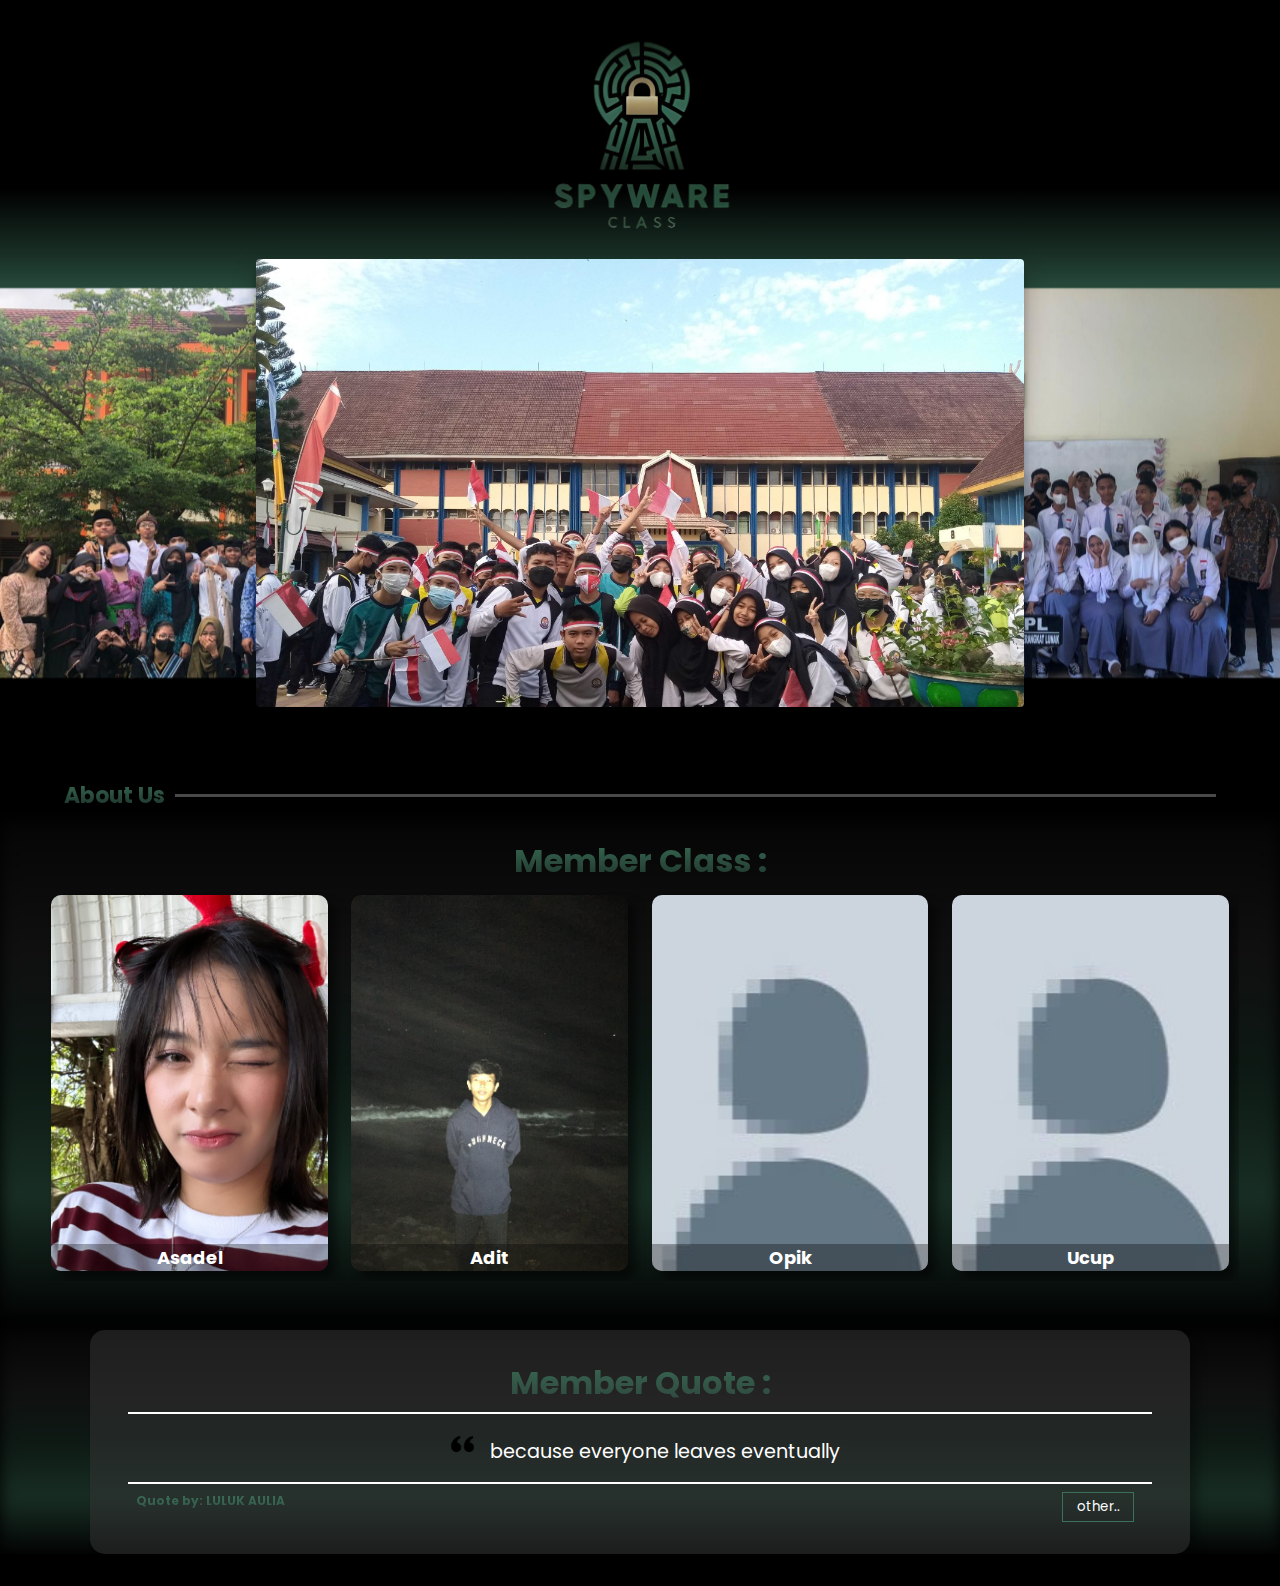
==== index.html @ 1b11d220 "Menambahkan Quotes" ====
<!DOCTYPE html>
<html lang="en">

<head>
    <meta charset="UTF-8">
    <meta name="viewport" content="width=device-width, initial-scale=1.0">
    <title>homepage</title>
    <link rel="preconnect" href="https://fonts.googleapis.com">
    <link rel="preconnect" href="https://fonts.gstatic.com" crossorigin>
    <link
        href="https://fonts.googleapis.com/css2?family=Josefin+Sans:wght@300;400;500;600&family=Poppins:ital,wght@0,300;0,400;0,500;0,600;1,300;1,400;1,500;1,600&display=swap"
        rel="stylesheet">
    <link rel="stylesheet" href="../style.css">
</head>

<body>
    <div class="container-fluid">
        <div class="content">
            <section class="hero">
            </section>
            <section class="slider">
                <div id="slider">
                    <input type="radio" name="slider" id="s1">
                    <input type="radio" name="slider" id="s2">
                    <input type="radio" name="slider" id="s3" checked>
                    <input type="radio" name="slider" id="s4">
                    <input type="radio" name="slider" id="s5">
                    <label for="s1" id="slide1"></label>
                    <label for="s2" id="slide2"></label>
                    <label for="s3" id="slide3"></label>
                    <label for="s4" id="slide4"></label>
                    <label for="s5" id="slide5"></label>
                </div>
            </section>
            <div class="garis">
                <h4>About Us</h4>
                <span></span>
            </div>
            <section class="scroll-card">
                <div class="blur"></div>
                <h1>Member Class :</h1>
                <div class="all-card">
                    <div class="card">
                        <img src="img/3x4/3x4-2.jpg" alt="">
                        <h3>Asadel</h3>
                    </div>
                </div>
            </section>
            <div class="invisible overlay"></div>
            <div class="invisible pop-up">
                <div class="pop-up-heading">
                    <div class="close">&times;</div>
                </div>
                <div class="pop-up-content">
                    <img id="pop-up-img" src="img/3x4/3x4-2.jpg" alt="">
                    <h2 id="pop-up-nama"></h2>
                    <h3 id="pop-up-tanggal"></h3>
                    <h3 id="pop-up-gender"></h3>
                    <h3 id="pop-up-agama"></h3>
                    <div class="instagram">
                        <img src="img/icon/instagram.svg" alt="">
                        <h2 id="pop-up-instagram"></h2>
                    </div>
                </div>
            </div>
            <section class="quote" id="quote-section">
                <div class="blur"></div>
                <div class="quote-container">
                    <h1>Member Quote :</h1>
                    <p id="quote-text"> <img src="/img/icon/quote.png" alt='""'></p>
                    <div class="quote-footer">
                        <h5 id="quote-by-name">Quote by: Asadel</h5>
                        <button id="quotebtn" onclick="generateRandomQuote()">other..</button>
                    </div>
                </div>
            </section>
        </div>
    </div>


    <script>

        const jsonData = {
            "siswa": [
                {
                    "NO": 1,
                    "NAMA": "ADITYA KUSUMA RIZKI",
                    "PANGGILAN": "Adit",
                    "AGAMA": "ISLAM",
                    "TTL": "19/10/2006",
                    "GENDER": "Laki-laki",
                    "NISN": "0069834028",
                    "INSTAGRAM": "aditya_.123",
                    "QUOTES": "Sesuatu yang hilang dari mu, kalo kamu ikhlaskan maka akan di ganti dengan yang lebih baik",
                    "FOTO": "aditya_kusuma.jpg"
                },
                {
                    "NO": 2,
                    "NAMA": "AHMAD TAUFIK HIDAYATULLAH",
                    "PANGGILAN": "Opik",
                    "AGAMA": "ISLAM",
                    "TTL": "22/08/2006",
                    "GENDER": "Laki-laki",
                    "NISN": "0069797425",
                    "INSTAGRAM": "",
                    "QUOTES": "",
                    "FOTO": "default.jpeg"
                },
                {
                    "NO": 3,
                    "NAMA": "AHMAD YUSUF",
                    "PANGGILAN": "Ucup",
                    "AGAMA": "ISLAM",
                    "TTL": "17/07/2006",
                    "GENDER": "Laki-laki",
                    "NISN": "0067543678",
                    "INSTAGRAM": "",
                    "QUOTES": "",
                    "FOTO": "default.jpeg"
                },
                {
                    "NO": 4,
                    "NAMA": "ANANDIKA FADHIL APRILISHAN",
                    "PANGGILAN": "Padil",
                    "AGAMA": "ISLAM",
                    "TTL": "02/04/2007",
                    "GENDER": "Laki-laki",
                    "NISN": "0079203168",
                    "INSTAGRAM": "anandika_f",
                    "QUOTES": "If she cheats on you with your homie and decides to laugh.Her mother shall feel your staff.",
                    "FOTO": "default.jpeg"
                },
                {
                    "NO": 5,
                    "NAMA": "AYU ANJANI",
                    "PANGGILAN": "Ayu",
                    "AGAMA": "ISLAM",
                    "TTL": "17/08/2006",
                    "GENDER": "Perempuan",
                    "NISN": "0069520058",
                    "INSTAGRAM": "ayuuaay_",
                    "QUOTES": "Jangan pernah takut untuk mencoba dan belajar hal baru, karena di balik ketakutan dan kekhawatiranmu, mungkin terdapat kesempatan besar yang menunggumu untuk tumbuh dan berkembang menjadi pribadi yang lebih baik",
                    "FOTO": "default.jpeg"
                },
                {
                    "NO": 6,
                    "NAMA": "AZIS SATYA AGNI",
                    "PANGGILAN": "Ajis",
                    "AGAMA": "ISLAM",
                    "TTL": "28/12/2006",
                    "GENDER": "Laki-laki",
                    "NISN": "0065428172",
                    "INSTAGRAM": "azis.pdf",
                    "QUOTES": "Close is never enough",
                    "FOTO": "default.jpeg"
                },
                {
                    "NO": 7,
                    "NAMA": "BILY ARYA SAPUTRA",
                    "PANGGILAN": "Bily",
                    "AGAMA": "HINDU",
                    "TTL": "01/07/2006",
                    "GENDER": "Laki-laki",
                    "NISN": "0063341682",
                    "INSTAGRAM": "bily.kj",
                    "QUOTES": "Tidur adalah kunci sukses",
                    "FOTO": "billy_arya.jpg"
                },
                {
                    "NO": 8,
                    "NAMA": "CAHAYA CINTA ILAHI",
                    "PANGGILAN": "Cinta",
                    "AGAMA": "ISLAM",
                    "TTL": "05/09/2006",
                    "GENDER": "Perempuan",
                    "NISN": "0073961534",
                    "INSTAGRAM": "cutie.nta",
                    "QUOTES": "Memotong rambut anak laki-laki secara serampangan di depan banyak orang termasuk pada pembullyan. Jika ia merasa malu, bisa jadi ia meyimpan dendam. Hal semacam ini cara disiplin yang aneh. Padahal kalau mau rapi, sekalian aja datangkan tukang cukur gratis.",
                    "FOTO": "cahaya_cinta.jpg"
                },
                {
                    "NO": 9,
                    "NAMA": "CHANDRA KUSUMA",
                    "PANGGILAN": "Chandra",
                    "AGAMA": "ISLAM",
                    "TTL": "11/12/2006",
                    "GENDER": "Laki-laki",
                    "NISN": "0052514508",
                    "INSTAGRAM": "_chnnd",
                    "QUOTES": "dont focus on how to solve, focus on what to solve",
                    "FOTO": "default.jpeg"
                },
                {
                    "NO": 10,
                    "NAMA": "DHARMA CHANDRA VIRIYA",
                    "PANGGILAN": "Dharma",
                    "AGAMA": "BUDDHA",
                    "TTL": "19/04/2007",
                    "GENDER": "Laki-laki",
                    "NISN": "0079997337",
                    "INSTAGRAM": "dcviriya",
                    "QUOTES": "learning is harder than creating",
                    "FOTO": "default.jpeg"
                },
                {
                    "NO": 11,
                    "NAMA": "DIRWA SANAMI ISLAM",
                    "PANGGILAN": "Dirwa",
                    "AGAMA": "ISLAM",
                    "TTL": "06/09/2006",
                    "GENDER": "Laki-laki",
                    "NISN": "0062316771",
                    "INSTAGRAM": "dirwatsanami",
                    "QUOTES": "i am not single because i can't get anyone, i am single because every time i focus on something, they show me exactly why better off alone",
                    "FOTO": "dirwa_tsanami.jpg"
                },
                {
                    "NO": 12,
                    "NAMA": "FRIMANTAMA ADYA FAHREZY",
                    "PANGGILAN": "Tama",
                    "AGAMA": "ISLAM",
                    "TTL": "06/04/2007",
                    "GENDER": "Laki-laki",
                    "NISN": "0075049227",
                    "INSTAGRAM": "zexynnnn",
                    "QUOTES": "siapapun boleh menjadi apa saja, kecuali tuhan",
                    "FOTO": "frimantama_fahrezy.jpg"
                },
                {
                    "NO": 13,
                    "NAMA": "GHAITSA SHOFA ADELYA",
                    "PANGGILAN": "Ghaitsa",
                    "AGAMA": "ISLAM",
                    "TTL": "02/10/2006",
                    "GENDER": "Perempuan",
                    "NISN": "0061938896",
                    "INSTAGRAM": "ghaitsadelyaa",
                    "QUOTES": "once the person is nice to me again, i forget the bad times easily",
                    "FOTO": "ghaitsa_shofa.jpg"
                },
                {
                    "NO": 14,
                    "NAMA": "GOFAHROZI FIRDAUS",
                    "PANGGILAN": "Rozy",
                    "AGAMA": "ISLAM",
                    "TTL": "12/11/2006",
                    "GENDER": "Laki-laki",
                    "NISN": "0063378152",
                    "INSTAGRAM": "gfhrozy_",
                    "QUOTES": "Bahkan jika aku punya sejuta pilihan 'I always will choose you'",
                    "FOTO": "gofahrozi_firdaus.jpg"
                },
                {
                    "NO": 15,
                    "NAMA": "HENDI WIJAYA",
                    "PANGGILAN": "Hendy",
                    "AGAMA": "ISLAM",
                    "TTL": "16/01/2006",
                    "GENDER": "Laki-laki",
                    "NISN": "0066322240",
                    "INSTAGRAM": "e.hen_16206",
                    "QUOTES": "Don't forget to be grateful for today",
                    "FOTO": "default.jpeg"
                },
                {
                    "NO": 16,
                    "NAMA": "I KETUT AGUS ANGGA WIDIARSA",
                    "PANGGILAN": "Angga",
                    "AGAMA": "HINDU",
                    "TTL": "04/09/2006",
                    "GENDER": "Laki-laki",
                    "NISN": "0062152830",
                    "INSTAGRAM": "angga_widiarsa",
                    "QUOTES": "Hal yang hebat tentang sahabat sejati adalah mereka membawa energi baru ke dalam jiwamu",
                    "FOTO": "default.jpeg"
                },
                {
                    "NO": 17,
                    "NAMA": "I MADE ARUDEA DENIAFINDER GOTAMA",
                    "PANGGILAN": "Finder",
                    "AGAMA": "HINDU",
                    "TTL": "17/01/2006",
                    "GENDER": "Laki-laki",
                    "NISN": "0062429869",
                    "INSTAGRAM": "finder_gotama",
                    "QUOTES": "If the world fuck you fuck it back",
                    "FOTO": "default.jpeg"
                },
                {
                    "NO": 18,
                    "NAMA": "I PUTU EKANTARA WIDI ARTHA",
                    "PANGGILAN": "Putu",
                    "AGAMA": "HINDU",
                    "TTL": "05/09/2006",
                    "GENDER": "Laki-laki",
                    "NISN": "0061994560",
                    "INSTAGRAM": "tarawidiartha_",
                    "QUOTES": "",
                    "FOTO": "default.jpeg"
                },
                {
                    "NO": 19,
                    "NAMA": "I WAYAN AGUS DIBYA",
                    "PANGGILAN": "Agus",
                    "AGAMA": "HINDU",
                    "TTL": "16/08/2006",
                    "GENDER": "Laki-laki",
                    "NISN": "0065502021",
                    "INSTAGRAM": "dibya04_",
                    "QUOTES": "Temani aku dari nol, Akan ku setting kamu Sampe bahenol!!",
                    "FOTO": "default.jpeg"
                },
                {
                    "NO": 20,
                    "NAMA": "JUHANDA AZRIL KAMAL",
                    "PANGGILAN": "Juhan",
                    "AGAMA": "ISLAM",
                    "TTL": "26/01/2007",
                    "GENDER": "Laki-laki",
                    "NISN": "0078473819",
                    "INSTAGRAM": "juhndaa",
                    "QUOTES": "Pemrograman bukan hanya tentang menyelesaikan masalah. Itu tentang menciptakan solusi yang elegan.",
                    "FOTO": "juhanda.jpg"
                },
                {
                    "NO": 21,
                    "NAMA": "LULUK AULIA",
                    "PANGGILAN": "Luluk",
                    "AGAMA": "ISLAM",
                    "TTL": "21/04/2006",
                    "GENDER": "Laki-laki",
                    "NISN": "0068681827",
                    "INSTAGRAM": "",
                    "QUOTES": "because everyone leaves eventually",
                    "FOTO": "luluk_aulia.jpg"
                },
                {
                    "NO": 22,
                    "NAMA": "MALIKA FAHIMA ADALIA",
                    "PANGGILAN": "Lika",
                    "AGAMA": "ISLAM",
                    "TTL": "16/02/2007",
                    "GENDER": "Laki-laki",
                    "NISN": "0076102151",
                    "INSTAGRAM": "llalalikaa",
                    "QUOTES": "everything you lose is a step you take",
                    "FOTO": "malika_fahima.jpg"
                },
                {
                    "NO": 23,
                    "NAMA": "MAZNI",
                    "PANGGILAN": "Mazni",
                    "AGAMA": "ISLAM",
                    "TTL": "22/06/2007",
                    "GENDER": "Laki-laki",
                    "NISN": "0072543812",
                    "INSTAGRAM": "mazni_3",
                    "QUOTES": "Lu wajib baik Dimata tuhan tidak perlu terlihat baik Dimata manusia",
                    "FOTO": "default.jpeg"
                },
                {
                    "NO": 24,
                    "NAMA": "MUHAMMAD DIKI SETIAWAN",
                    "PANGGILAN": "Diki",
                    "AGAMA": "ISLAM",
                    "TTL": "26/01/2007",
                    "GENDER": "Laki-laki",
                    "NISN": "0075411094",
                    "INSTAGRAM": "dikisetiawan1494",
                    "QUOTES": "Vex adalah kehidupan dan kehidupan adalah vex",
                    "FOTO": "default.jpeg"
                },
                {
                    "NO": 25,
                    "NAMA": "MUHAMMAD FAREL AMRULLOH",
                    "PANGGILAN": "Farel",
                    "AGAMA": "ISLAM",
                    "TTL": "07/05/2007",
                    "GENDER": "Laki-laki",
                    "NISN": "0074965594",
                    "INSTAGRAM": "sevenrelzz",
                    "QUOTES": "Allah plan is more beautiful than your own.",
                    "FOTO": "muhammad_farel.jpg"
                },
                {
                    "NO": 26,
                    "NAMA": "MUHAMMAD RIZQI MAULANA",
                    "PANGGILAN": "Maulana",
                    "AGAMA": "ISLAM",
                    "TTL": "15/04/2006",
                    "GENDER": "Laki-laki",
                    "NISN": "3066554523",
                    "INSTAGRAM": "maulanarizqi_26",
                    "QUOTES": "Jadilah yang terbaik dari yang terbaik",
                    "FOTO": "default.jpeg"
                },
                {
                    "NO": 27,
                    "NAMA": "NENDEN DARA CAHYANI",
                    "PANGGILAN": "Dara",
                    "AGAMA": "ISLAM",
                    "TTL": "24/12/2006",
                    "GENDER": "Perempuan",
                    "NISN": "0065322096",
                    "INSTAGRAM": "radaraa._03",
                    "QUOTES": "Umur itu hanya angka tapi pemikiran manusia itu tidak sejalan dengan angka umurnya",
                    "FOTO": "nenden_dara.jpg"
                },
                {
                    "NO": 28,
                    "NAMA": "NI PUTU LORA DEAS SUBRATHA",
                    "PANGGILAN": "Lora",
                    "AGAMA": "HINDU",
                    "TTL": "19/08/2006",
                    "GENDER": "Perempuan",
                    "NISN": "0067578269",
                    "INSTAGRAM": "raaddeas",
                    "QUOTES": "90% of your worries are just an imaginary swamp that you created",
                    "FOTO": "ni_putu_lora.jpg"
                },
                {
                    "NO": 29,
                    "NAMA": "NURIFANSYAH",
                    "PANGGILAN": "Ivan",
                    "AGAMA": "ISLAM",
                    "TTL": "20/09/2006",
                    "GENDER": "Laki-laki",
                    "NISN": "0069945300",
                    "INSTAGRAM": "vnnx.vn",
                    "QUOTES": "jangan lihat siapa yang menyampaikan tapi dengarkan apa yang disampaikan.",
                    "FOTO": "nurifansyah.jpg"
                },
                {
                    "NO": 30,
                    "NAMA": "PUTU DEVA SANJAYA PUTRA WISWA",
                    "PANGGILAN": "Deva",
                    "AGAMA": "HINDU",
                    "TTL": "15/04/2006",
                    "GENDER": "Laki-laki",
                    "NISN": "0067214447",
                    "INSTAGRAM": "its.me_putudeva",
                    "QUOTES": "Masih rebahan?? Dasar sampah yang hanya mencari motivasi lalu dibuatkan story",
                    "FOTO": "default.jpeg"
                },
                {
                    "NO": 31,
                    "NAMA": "RAFI AHMAD",
                    "PANGGILAN": "Rafi",
                    "AGAMA": "ISLAM",
                    "TTL": "16/07/2006",
                    "GENDER": "Laki-laki",
                    "NISN": "0062035219",
                    "INSTAGRAM": "",
                    "QUOTES": "Tidak ada beban yang terlalu berat, karena Allah tidak akan memberikan cobaan di luar batas kemampuan hamba-Nya.",
                    "FOTO": "default.jpeg"
                },
                {
                    "NO": 32,
                    "NAMA": "SANDIA MELANI",
                    "PANGGILAN": "Mela",
                    "AGAMA": "ISLAM",
                    "TTL": "29/05/2006",
                    "GENDER": "Perempuan",
                    "NISN": "0067748498",
                    "INSTAGRAM": "sndiamlni_",
                    "QUOTES": "Jika semua sudah tak seperti biasanya, maka terbiasa lah tanpa semuanya",
                    "FOTO": "sandia_melani.jpg"
                },
                {
                    "NO": 33,
                    "NAMA": "SEPRILYA CALLYSTA RINCE TUNGGA",
                    "PANGGILAN": "Callysta",
                    "AGAMA": "KRISTEN",
                    "TTL": "11/04/2007",
                    "GENDER": "Perempuan",
                    "NISN": "0078592415",
                    "INSTAGRAM": "_clystaaa",
                    "QUOTES": "Great Things Begin on the Inside",
                    "FOTO": "seprilia_callysta.jpg"
                },
                {
                    "NO": 34,
                    "NAMA": "SRI RAHMAWATI",
                    "PANGGILAN": "Wati",
                    "AGAMA": "ISLAM",
                    "TTL": "15/10/2006",
                    "GENDER": "Perempuan",
                    "NISN": "0064650111",
                    "INSTAGRAM": "",
                    "QUOTES": "",
                    "FOTO": "sri_rahmawati.jpg"
                },
                {
                    "NO": 35,
                    "NAMA": "VIRLYA ZULIANI",
                    "PANGGILAN": "Virly",
                    "AGAMA": "ISLAM",
                    "TTL": "08/01/2007",
                    "GENDER": "Perempuan",
                    "NISN": "0074937886",
                    "INSTAGRAM": "vlyazliani_",
                    "QUOTES": "bentuk mencintai diri sendiri adalah dengan berani meninggalkan orang yang mengecewakanmu. don't be afraid, this is for your own good.",
                    "FOTO": "default.jpeg"
                },
                {
                    "NO": 36,
                    "NAMA": "YAZKA TAURIHAN MAUDUDI",
                    "PANGGILAN": "Yazka",
                    "AGAMA": "ISLAM",
                    "TTL": "16/12/2006",
                    "GENDER": "Laki-laki",
                    "NISN": "0061273775",
                    "INSTAGRAM": "lomboky16",
                    "QUOTES": "Life is like chess - take your time, avoid blunders, make the best decisions. Remember, plans may not unfold as expected, so don't believe everything. Push yourself as hard as possible because ultimately, no one will do it for you!",
                    "FOTO": "yazka_taurihan.jpg"
                }
            ]
        };




        // mengambil data dari json dan melakukan createElement scroll card
        fetch('member.json')
            .then(response => response.json())
            .then(data => {
                const members = data.siswa;
                const allCard = document.getElementsByClassName("all-card")[0];

                members.forEach(function (member, index) {
                    const card = document.createElement("div");
                    card.classList.add("card")

                    card.addEventListener("click", function () {
                        const overlay = document.querySelector(".overlay");
                        const popUp = document.querySelector(".pop-up");
                        overlay.classList.toggle('invisible');
                        popUp.classList.toggle('invisible');

                        const gambar = document.getElementById("pop-up-img");
                        gambar.src = `img/member/${members[index].FOTO}`;
                        const nama = document.getElementById("pop-up-nama");
                        nama.innerText = members[index].NAMA;
                        const tanggal = document.getElementById("pop-up-tanggal");
                        tanggal.innerText = members[index].TTL;
                        const gender = document.getElementById("pop-up-gender");
                        gender.innerText = members[index].GENDER;
                        const agama = document.getElementById("pop-up-agama");
                        agama.innerText = members[index].AGAMA;
                        const instagram = document.getElementById("pop-up-instagram");
                        instagram.innerText = `@${members[index].INSTAGRAM}`;
                    });

                    const memberImg = document.createElement("img");
                    memberImg.src = `img/member/${member.FOTO}`;
                    const cardTitle = document.createElement("h3");
                    cardTitle.innerText = member.PANGGILAN;

                    card.appendChild(memberImg);
                    card.appendChild(cardTitle);
                    allCard.appendChild(card);
                });
            })
            .catch(error => console.error('Gagal mengambil data:', error));


        const close = document.querySelector(".close");

        close.addEventListener("click", handleCloseClick);

        function handleCloseClick() {
            const overlay = document.querySelector(".overlay");
            const popUp = document.querySelector(".pop-up");
            overlay.classList.toggle('invisible');
            popUp.classList.toggle('invisible');
        };


        // generate random quote, mengambil quote dari json

        function generateRandomQuote() {
            const quotesData = jsonData.siswa.filter(siswa => siswa.QUOTES); // Filter out entries with empty quotes
            const randomIndex = Math.floor(Math.random() * quotesData.length);
            const randomQuoteData = quotesData[randomIndex];

            const quoteTextElement = document.getElementById('quote-text');
            quoteTextElement.innerHTML = `<img src="/img/icon/quote.png" alt=''> ${randomQuoteData.QUOTES || "No available quotes"}`;

            const quoteByNameElement = document.getElementById('quote-by-name');
            quoteByNameElement.textContent = `Quote by: ${randomQuoteData.NAMA}`;
        }

        const quoteBtn = document.getElementById('quotebtn');
        quoteBtn.addEventListener('click', generateRandomQuote);

        generateRandomQuote();

    </script>


    <link rel="stylesheet" href="script.js">
</body>

</html>
---- style.css ----
* {
    margin     : 0;
    padding    : 0;
    font-family: 'Poppins', sans-serif;
}

h1,
h2,
h3,
h4,
h5,
h6 {
    background             : linear-gradient(#3C705A, #3c705a5c);
    -webkit-background-clip: text;
    color                  : transparent;
}

h1 {
    font-size: clamp(16px, 2.5vmax, 36px);
}

h2 {
    font-size: 2rem;
}

h3 {
    font-size: clamp(16px, 1.4vmax, 22px);
    color    : #fcfcfc;
}

h5 {
    font-size: clamp(12px, 1.2vmin, 24px);
}

/* scrollbar */
::-webkit-scrollbar {
    width : 0.6vw;
    height: 0.4vw;
}

::-webkit-scrollbar-track {
    background-color: #a0a0a0;
    border-radius   : 6px;
}

::-webkit-scrollbar-thumb {
    background-color: #555;
    border-radius   : 6px;
}

::-webkit-scrollbar-track:hover {
    background-color: #a0a0a0;
}

/*  intersect style  */
.hidden {
    opacity   : 0;
    filter    : blur(5px);
    transition: linear 1s;
}

.show {
    opacity: 1;
    filter : blur(0);
}

.intro {
    left          : 0;
    top           : 0;
    bottom        : 0;
    right         : 0;
    position      : fixed;
    width         : 100vw;
    height        : 100vh;
    background    : red;
    z-index       : 10;
    pointer-events: none;
    opacity       : 0;
    transition    : opacity 0.5s ease-in-out;
}

.blur {
    position  : absolute;
    width     : 100%;
    height    : 100%;
    top       : 0;
    background: linear-gradient(to top, rgba(60, 112, 90, 0.025), rgba(50, 95, 76, 0.478), rgba(50, 95, 76, 0.259), rgba(49, 48, 48, 0.31), rgba(49, 48, 48, 0.1));
    position  : absolute;
    filter    : blur(8px);
    z-index   : -10;
}

/* style */
body {
    margin-bottom: 2em;
    background   : #000;
}


.content {
    text-align: center;
    overflow  : hidden;
}

.hero {
    margin             : 0;
    padding            : 0;
    height             : 35vh;
    background-image   : linear-gradient(to bottom, rgba(0, 0, 0, 0.1), rgba(0, 0, 0, 0.1), rgba(0, 0, 0, 0.1), rgba(0, 0, 0, 0.1), rgba(50, 95, 76, 0.478), rgba(50, 95, 76)), url('img/spyware-hero.jpg');
    background-size    : contain;
    background-repeat  : no-repeat;
    background-position: center;
}

.garis {
    display    : flex;
    align-items: center;
    width      : 90%;
    margin     : 0 auto;
    gap        : 10px;
    overflow   : hidden;
}

.garis h4 {
    text-wrap: nowrap;
    width    : max-content;
    font-size: clamp(10px, 3.5vw, 22px);
}

.garis span {
    height          : 3px;
    display         : inline-block;
    background-color: #9c9c9c79;
    width           : 100%
}

/* galery-class */
[type=radio] {
    display: none;
}

.slider {
    margin-top   : -8vh;
    margin-bottom: 8vh;
}

#slider {
    height         : 35vw;
    position       : relative;
    perspective    : 1000px;
    transform-style: preserve-3d;
    margin         : 1em 0;
}

#slider label {
    margin       : auto;
    width        : 60%;
    height       : 100%;
    border-radius: 4px;
    position     : absolute;
    left         : 0;
    right        : 0;
    cursor       : pointer;
    transition   : transform 0.4s ease;
}

#s1:checked~#slide4,
#s2:checked~#slide5,
#s3:checked~#slide1,
#s4:checked~#slide2,
#s5:checked~#slide3 {
    box-shadow: 0 1px 4px 0 rgba(0, 0, 0, .37);
    transform : translate3d(-50%, 0, -200px);
}

#s1:checked~#slide5,
#s2:checked~#slide1,
#s3:checked~#slide2,
#s4:checked~#slide3,
#s5:checked~#slide4 {
    box-shadow: 0 6px 10px 0 rgba(0, 0, 0, .3), 0 2px 2px 0 rgba(0, 0, 0, .2);
    transform : translate3d(-50%, 0, -150px);
}

#s1:checked~#slide1,
#s2:checked~#slide2,
#s3:checked~#slide3,
#s4:checked~#slide4,
#s5:checked~#slide5 {
    box-shadow: 0 13px 25px 0 rgba(0, 0, 0, .3), 0 11px 7px 0 rgba(0, 0, 0, .19);
    transform : translate3d(0, 0, 0);
}

#s1:checked~#slide2,
#s2:checked~#slide3,
#s3:checked~#slide4,
#s4:checked~#slide5,
#s5:checked~#slide1 {
    box-shadow: 0 6px 10px 0 rgba(0, 0, 0, .3), 0 2px 2px 0 rgba(0, 0, 0, .2);
    transform : translate3d(50%, 0, -150px);
}

#s1:checked~#slide3,
#s2:checked~#slide4,
#s3:checked~#slide5,
#s4:checked~#slide1,
#s5:checked~#slide2 {
    box-shadow: 0 1px 4px 0 rgba(0, 0, 0, .37);
    transform : translate3d(50%, 0, -200px);
}

#slide1,
#slide2,
#slide3,
#slide4,
#slide5 {
    background-size: cover;
}

#slide1 {
    background-image: url(img/gallery-class/image-1.jpg);
}

#slide2 {
    background-image: url(img/gallery-class/image-2.jpg);
}

#slide3 {
    background-image: url(img/gallery-class/image-3.jpg);
}

#slide4 {
    background-image: url(img/gallery-class/image-4.jpg);
}

#slide5 {
    background-image: url(img/gallery-class/image-5.jpg);
}

/* scroll-card */

.scroll-card {
    display       : flex;
    flex-direction: column;
    align-items   : center;
    padding       : 1em 4vmax 2.5em;
    margin        : 1vh 0;
    position      : relative;
}

.all-card {
    display   : flex;
    width     : 100%;
    column-gap: 2%;
    overflow-x: auto;
    overflow-y: hidden;
    padding   : 10px 10px;
}

.card {
    position     : relative;
    width        : 23.5%;
    min-width    : 23.5%;
    border-radius: 10px;
    box-shadow   : 8px 8px 10px rgba(0, 0, 0, 0.5);
    transition   : transform ease-in-out 0.3s, box-shadow ease-in-out 0.3s;
}

.card:hover {
    transform : translate3d(-2px, -2px, -10px);
    box-shadow: 8px 8px 10px rgba(60, 112, 90, 0.5);
}

.card img {
    width        : 100%;
    height       : 100%;
    border-radius: 10px;
    object-fit   : cover;
}

.card h3 {
    position     : absolute;
    color        : white;
    background   : #00000050;
    bottom       : 0;
    font-size    : 1.4vmax;
    width        : 100%;
    border-radius: 0 0 10px 10px;
}

/* pop up */
.invisible {
    transform: scale(0);
}

.overlay {
    position        : fixed;
    top             : 0;
    left            : 0;
    width           : 100%;
    height          : 100%;
    background-color: #55555580;
}

.pop-up {
    position        : fixed;
    top             : 50%;
    left            : 50%;
    translate       : -50% -50% 0;
    width           : 300px;
    background-color: #373737d4;
    z-index         : 10;
    padding         : 0 0.5em 1.5em;
    border-radius   : 10px;
    transition      : ease-in-out 0.15s;
}

.pop-up {
    display       : flex;
    flex-direction: column;
}

.pop-up-heading {
    display       : flex;
    flex-direction: row-reverse;
    padding       : 0.2em 1em 0;
}

.pop-up-content {
    display       : flex;
    flex-direction: column;
    align-items   : center;
    gap           : 0.5em;
}

.pop-up-content h2 {
    font-size: clamp(18px, 1.4vmax, 24px);
    color    : #fcfcfc;
}

.close {
    color: white;
    top: 0px;
    right: -5px;
    font-size: 28px;
    cursor   : pointer;
}

.pop-up img {
    width        : 50%;
    box-shadow   : 0 0 30px#fff;
    margin-bottom: 0.5em;
    border-radius: 30px;
}

.instagram {
    display        : flex;
    align-items    : center;
    justify-content: space-evenly;
    gap            : 0.5em;
    background     : #FFF;
    box-shadow     : 5px 5px 10px black;
    border-radius  : 10px;
    padding        : 0.5em 1em;
    transition     : ease-in-out 0.4s;
    cursor         : pointer;
}

.instagram:hover {
    translate : -3px -3px -10px;
    box-shadow: 8px 8px 15px black;
}

.instagram img {
    border-radius: 10px;
    width        : 30px;
    box-shadow   : none;
    margin       : 0;
}

.instagram h2 {
    color: black;
}

/* quote */
.quote {
    position: relative;
}

.quote-container {
    display         : flex;
    flex-direction  : column;
    justify-content : space-around;
    gap             : 1em;
    padding         : 1.5em 3vmax;
    width           : auto;
    height          : auto;
    background-color: #37373784;
    border-radius   : 15px;
    margin          : 0 7vmax;
    box-shadow      : 8px 8px 10px rgba(0, 0, 0, 0.325);
}

.quote-container h1 {
    border-bottom: 2px solid #fff;
    line-height  : 1.8em;
}

.quote-container p {
    color    : #fff;
    font-size: clamp(10px, 1.5vmax, 20px);
}

.quote-container img {
    width: 45px;
}

.quote-footer {
    display        : flex;
    justify-content: space-between;
    border-top     : 2px solid #fff;
    padding        : 0.5em;
}

#quotebtn {
    padding   : 0.3em 1em;
    margin    : 0 10px;
    color     : #fff;
    border    : 1px solid #3C705A;
    background: inherit;
}

#quotebtn:hover {
    background-color: #3C705A;
}

@media screen and (max-width: 758px) {

    /* gallery */
    .slider {
        margin: 0 0 4vh;
    }

    /* garis */
    .garis {
        width: 80%;
    }

    /* hero */
    .hero {
        height: 20vh;
    }

    .slider {
        margin-top: -5vh;
    }

    /* scroll card */
    .scroll-card {
        margin: 1vh 0;
    }

    .all-card {
        column-gap: 2%;
    }

    .card {
        width    : 32%;
        min-width: 32%;
    }

    /* quote */
    .quote-container {
        margin: 0 4vmax;
    }

    .quote img {
        width: 25px;
    }
}
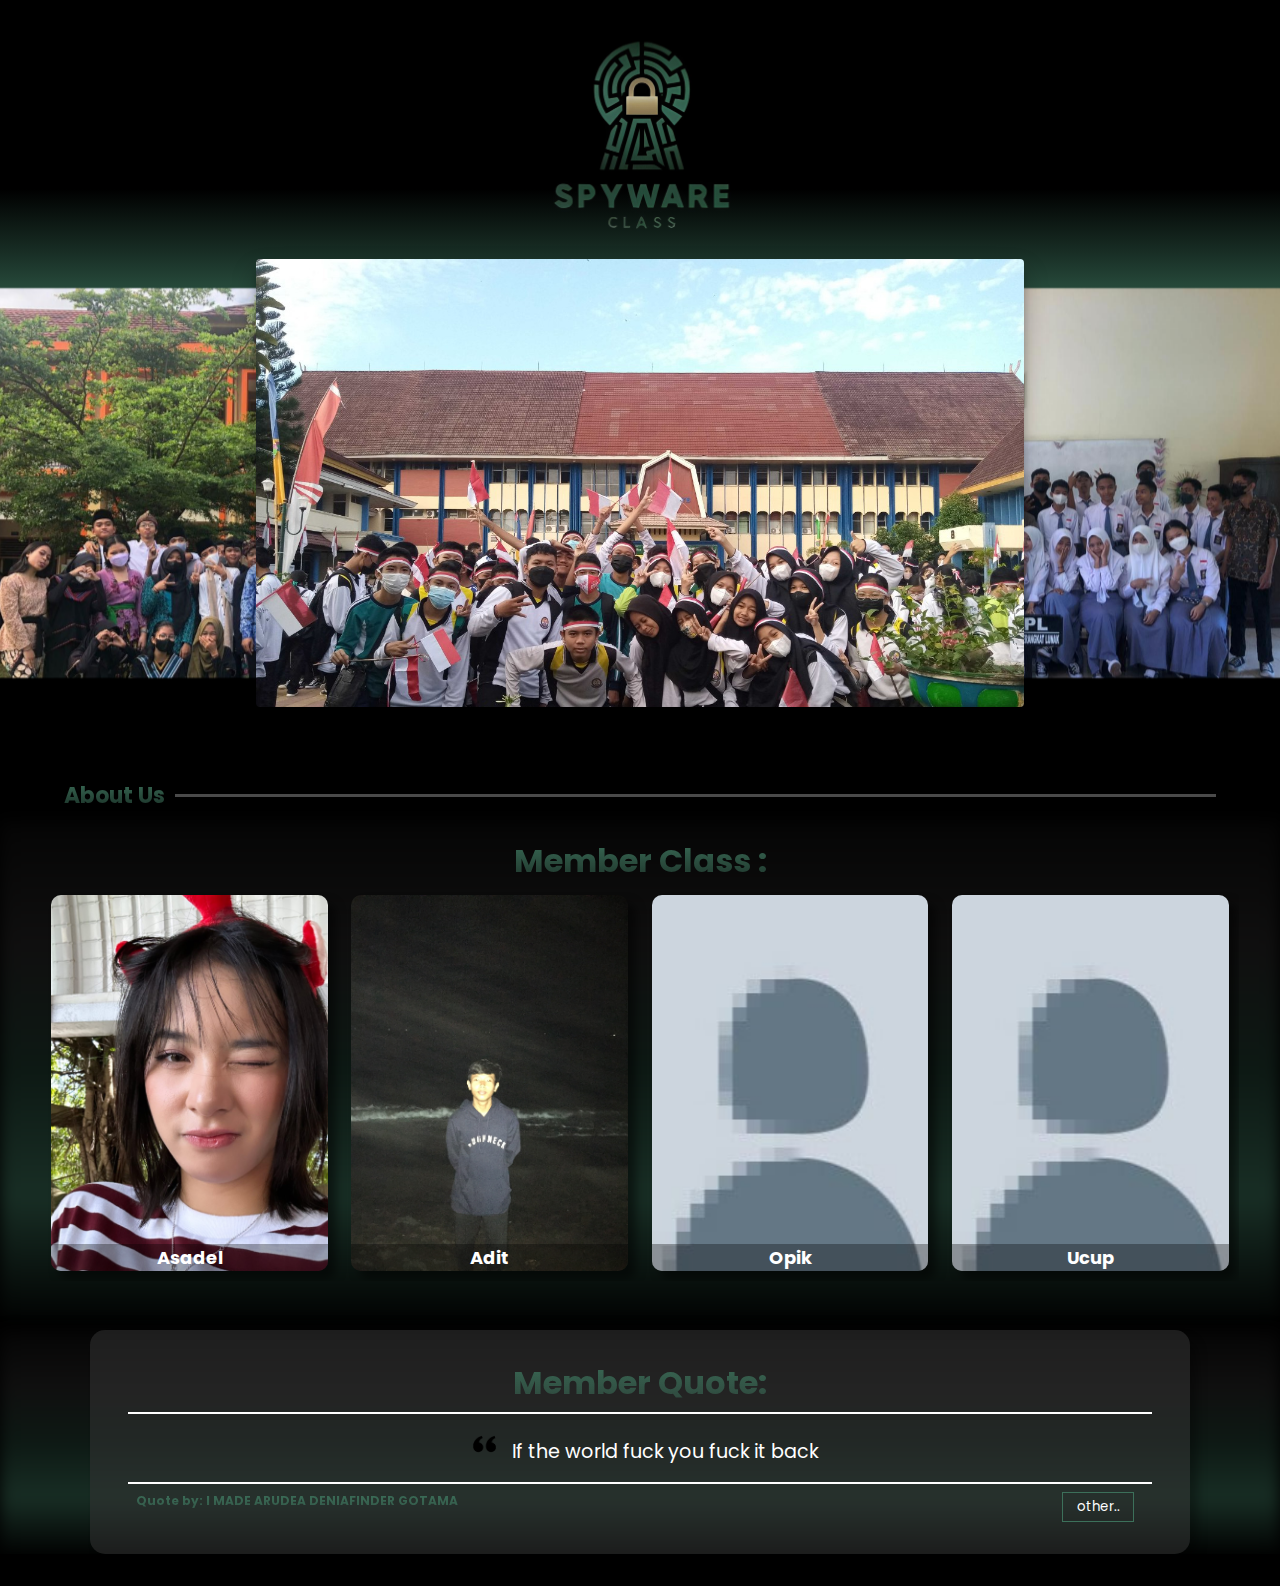
==== commit a1bcd9eb: "Merubah isi index" ====
--- a/index.html
+++ b/index.html
@@ -66,7 +66,7 @@
             <section class="quote" id="quote-section">
                 <div class="blur"></div>
                 <div class="quote-container">
-                    <h1>Member Quote :</h1>
+                    <h1>Member Quote:</h1>
                     <p id="quote-text"> <img src="/img/icon/quote.png" alt='""'></p>
                     <div class="quote-footer">
                         <h5 id="quote-by-name">Quote by: Asadel</h5>
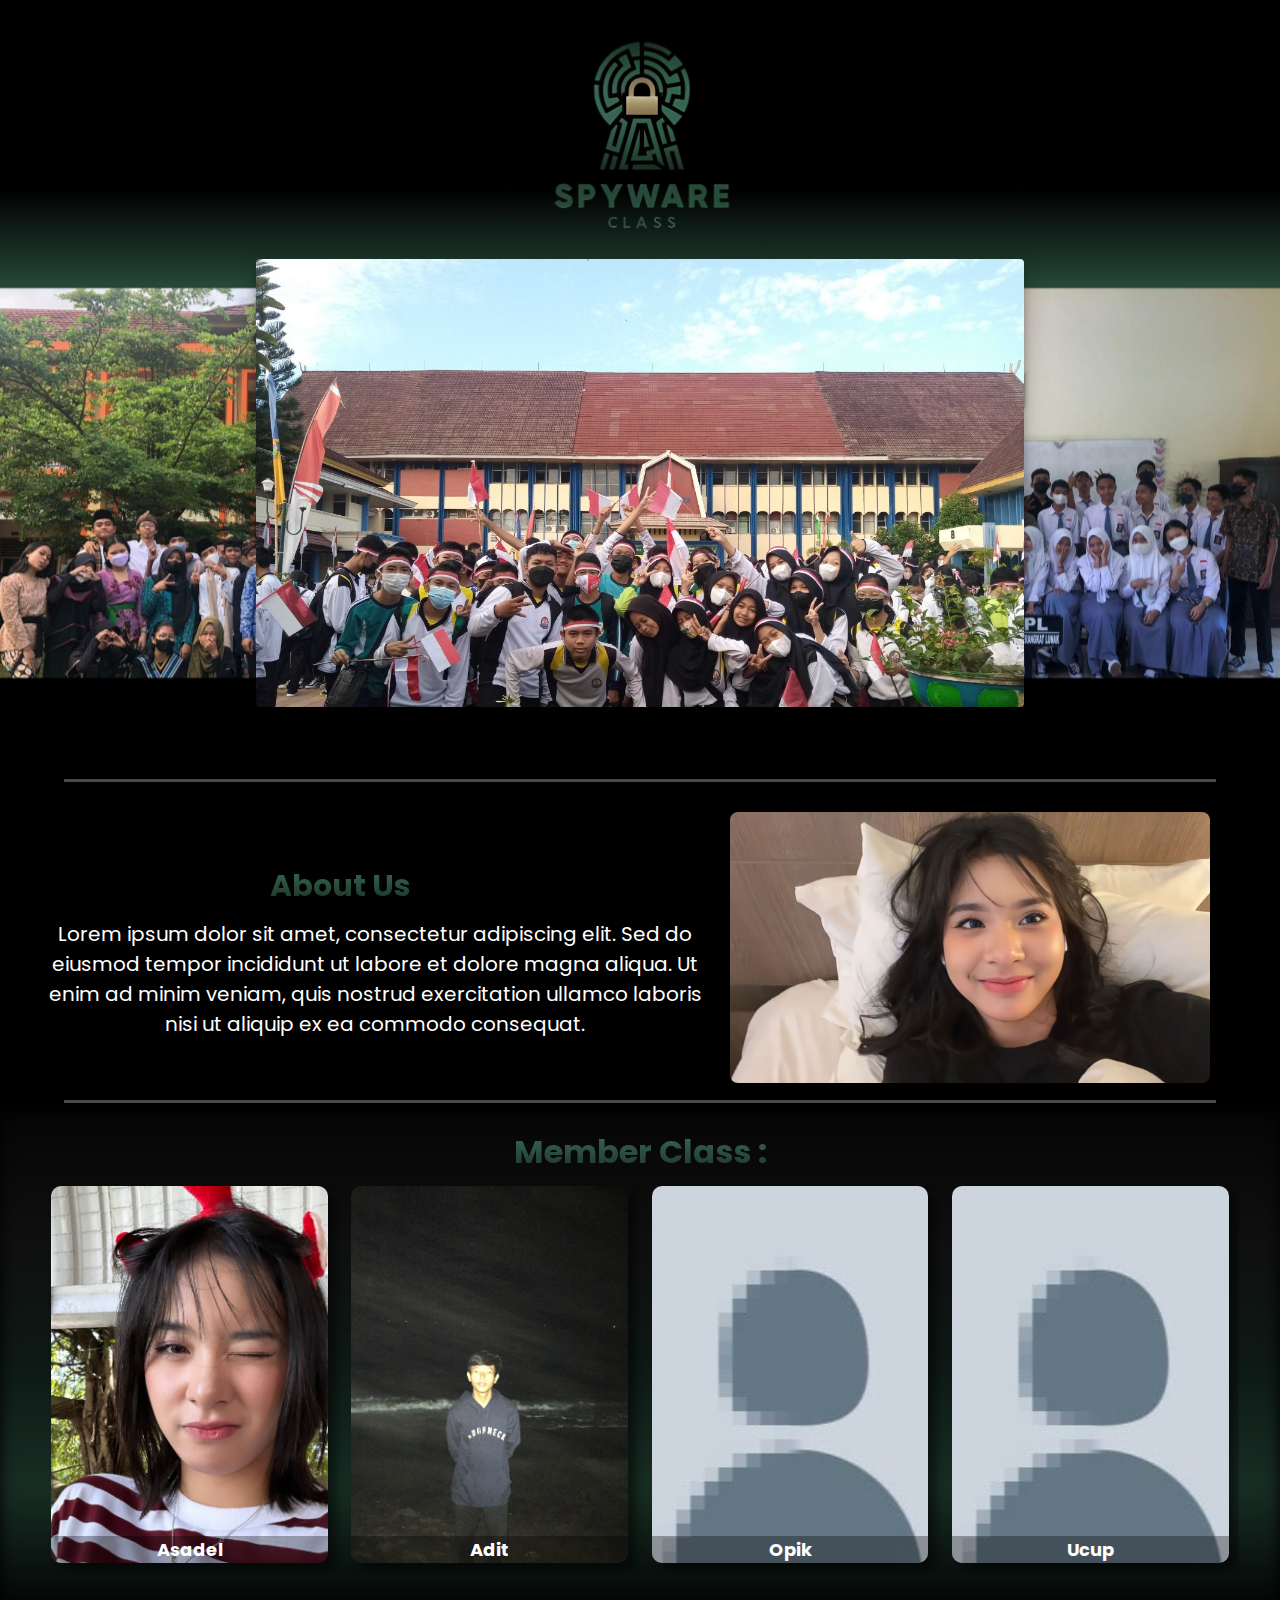
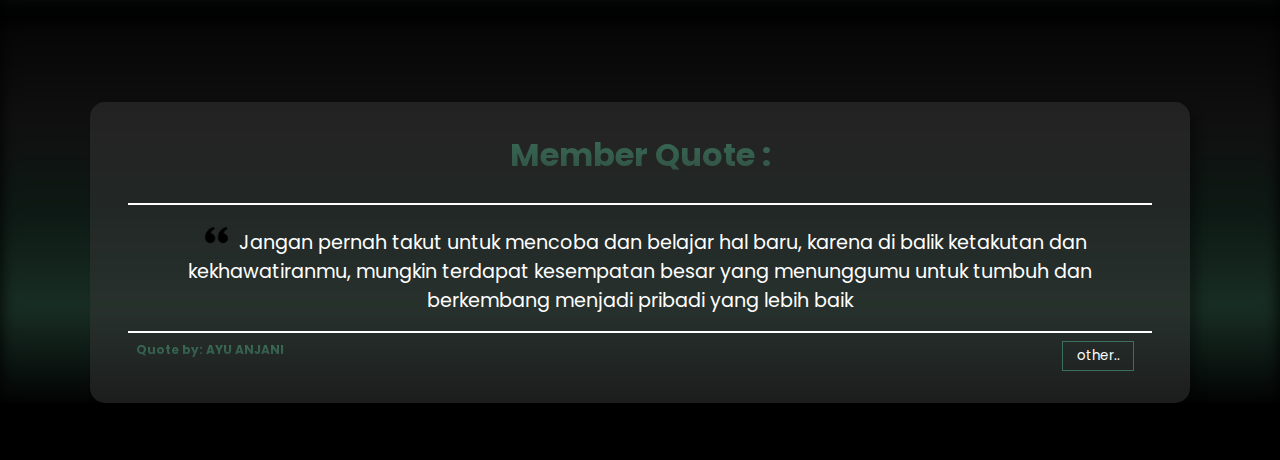
==== commit f8a1ff2c: "Menambahkan assets & memindahkan data json" ====
--- a/index.html
+++ b/index.html
@@ -33,9 +33,27 @@
                 </div>
             </section>
             <div class="garis">
-                <h4>About Us</h4>
                 <span></span>
             </div>
+
+            <section class="about-us">
+                <div class="about-us-content">
+                    <div class="about-us-text">
+                        <h2>About Us</h2>
+                        <p>
+                            Lorem ipsum dolor sit amet, consectetur adipiscing elit. Sed do eiusmod tempor incididunt ut labore et dolore magna aliqua. Ut enim ad minim veniam, quis nostrud exercitation ullamco laboris nisi ut aliquip ex ea commodo consequat.
+                        </p>
+                    </div>
+                    <div class="about-us-image">
+                        <img src="img/16x9/16x9-2.jpg" alt="About Us Image">
+                    </div>
+                </div>
+            </section>
+
+            <div class="garis">
+                <span></span>
+            </div>
+
             <section class="scroll-card">
                 <div class="blur"></div>
                 <h1>Member Class :</h1>
@@ -66,7 +84,7 @@
             <section class="quote" id="quote-section">
                 <div class="blur"></div>
                 <div class="quote-container">
-                    <h1>Member Quote:</h1>
+                    <h1>Member Quote :</h1>
                     <p id="quote-text"> <img src="/img/icon/quote.png" alt='""'></p>
                     <div class="quote-footer">
                         <h5 id="quote-by-name">Quote by: Asadel</h5>
@@ -79,445 +97,11 @@
 
 
     <script>
-
-        const jsonData = {
-            "siswa": [
-                {
-                    "NO": 1,
-                    "NAMA": "ADITYA KUSUMA RIZKI",
-                    "PANGGILAN": "Adit",
-                    "AGAMA": "ISLAM",
-                    "TTL": "19/10/2006",
-                    "GENDER": "Laki-laki",
-                    "NISN": "0069834028",
-                    "INSTAGRAM": "aditya_.123",
-                    "QUOTES": "Sesuatu yang hilang dari mu, kalo kamu ikhlaskan maka akan di ganti dengan yang lebih baik",
-                    "FOTO": "aditya_kusuma.jpg"
-                },
-                {
-                    "NO": 2,
-                    "NAMA": "AHMAD TAUFIK HIDAYATULLAH",
-                    "PANGGILAN": "Opik",
-                    "AGAMA": "ISLAM",
-                    "TTL": "22/08/2006",
-                    "GENDER": "Laki-laki",
-                    "NISN": "0069797425",
-                    "INSTAGRAM": "",
-                    "QUOTES": "",
-                    "FOTO": "default.jpeg"
-                },
-                {
-                    "NO": 3,
-                    "NAMA": "AHMAD YUSUF",
-                    "PANGGILAN": "Ucup",
-                    "AGAMA": "ISLAM",
-                    "TTL": "17/07/2006",
-                    "GENDER": "Laki-laki",
-                    "NISN": "0067543678",
-                    "INSTAGRAM": "",
-                    "QUOTES": "",
-                    "FOTO": "default.jpeg"
-                },
-                {
-                    "NO": 4,
-                    "NAMA": "ANANDIKA FADHIL APRILISHAN",
-                    "PANGGILAN": "Padil",
-                    "AGAMA": "ISLAM",
-                    "TTL": "02/04/2007",
-                    "GENDER": "Laki-laki",
-                    "NISN": "0079203168",
-                    "INSTAGRAM": "anandika_f",
-                    "QUOTES": "If she cheats on you with your homie and decides to laugh.Her mother shall feel your staff.",
-                    "FOTO": "default.jpeg"
-                },
-                {
-                    "NO": 5,
-                    "NAMA": "AYU ANJANI",
-                    "PANGGILAN": "Ayu",
-                    "AGAMA": "ISLAM",
-                    "TTL": "17/08/2006",
-                    "GENDER": "Perempuan",
-                    "NISN": "0069520058",
-                    "INSTAGRAM": "ayuuaay_",
-                    "QUOTES": "Jangan pernah takut untuk mencoba dan belajar hal baru, karena di balik ketakutan dan kekhawatiranmu, mungkin terdapat kesempatan besar yang menunggumu untuk tumbuh dan berkembang menjadi pribadi yang lebih baik",
-                    "FOTO": "default.jpeg"
-                },
-                {
-                    "NO": 6,
-                    "NAMA": "AZIS SATYA AGNI",
-                    "PANGGILAN": "Ajis",
-                    "AGAMA": "ISLAM",
-                    "TTL": "28/12/2006",
-                    "GENDER": "Laki-laki",
-                    "NISN": "0065428172",
-                    "INSTAGRAM": "azis.pdf",
-                    "QUOTES": "Close is never enough",
-                    "FOTO": "default.jpeg"
-                },
-                {
-                    "NO": 7,
-                    "NAMA": "BILY ARYA SAPUTRA",
-                    "PANGGILAN": "Bily",
-                    "AGAMA": "HINDU",
-                    "TTL": "01/07/2006",
-                    "GENDER": "Laki-laki",
-                    "NISN": "0063341682",
-                    "INSTAGRAM": "bily.kj",
-                    "QUOTES": "Tidur adalah kunci sukses",
-                    "FOTO": "billy_arya.jpg"
-                },
-                {
-                    "NO": 8,
-                    "NAMA": "CAHAYA CINTA ILAHI",
-                    "PANGGILAN": "Cinta",
-                    "AGAMA": "ISLAM",
-                    "TTL": "05/09/2006",
-                    "GENDER": "Perempuan",
-                    "NISN": "0073961534",
-                    "INSTAGRAM": "cutie.nta",
-                    "QUOTES": "Memotong rambut anak laki-laki secara serampangan di depan banyak orang termasuk pada pembullyan. Jika ia merasa malu, bisa jadi ia meyimpan dendam. Hal semacam ini cara disiplin yang aneh. Padahal kalau mau rapi, sekalian aja datangkan tukang cukur gratis.",
-                    "FOTO": "cahaya_cinta.jpg"
-                },
-                {
-                    "NO": 9,
-                    "NAMA": "CHANDRA KUSUMA",
-                    "PANGGILAN": "Chandra",
-                    "AGAMA": "ISLAM",
-                    "TTL": "11/12/2006",
-                    "GENDER": "Laki-laki",
-                    "NISN": "0052514508",
-                    "INSTAGRAM": "_chnnd",
-                    "QUOTES": "dont focus on how to solve, focus on what to solve",
-                    "FOTO": "default.jpeg"
-                },
-                {
-                    "NO": 10,
-                    "NAMA": "DHARMA CHANDRA VIRIYA",
-                    "PANGGILAN": "Dharma",
-                    "AGAMA": "BUDDHA",
-                    "TTL": "19/04/2007",
-                    "GENDER": "Laki-laki",
-                    "NISN": "0079997337",
-                    "INSTAGRAM": "dcviriya",
-                    "QUOTES": "learning is harder than creating",
-                    "FOTO": "default.jpeg"
-                },
-                {
-                    "NO": 11,
-                    "NAMA": "DIRWA SANAMI ISLAM",
-                    "PANGGILAN": "Dirwa",
-                    "AGAMA": "ISLAM",
-                    "TTL": "06/09/2006",
-                    "GENDER": "Laki-laki",
-                    "NISN": "0062316771",
-                    "INSTAGRAM": "dirwatsanami",
-                    "QUOTES": "i am not single because i can't get anyone, i am single because every time i focus on something, they show me exactly why better off alone",
-                    "FOTO": "dirwa_tsanami.jpg"
-                },
-                {
-                    "NO": 12,
-                    "NAMA": "FRIMANTAMA ADYA FAHREZY",
-                    "PANGGILAN": "Tama",
-                    "AGAMA": "ISLAM",
-                    "TTL": "06/04/2007",
-                    "GENDER": "Laki-laki",
-                    "NISN": "0075049227",
-                    "INSTAGRAM": "zexynnnn",
-                    "QUOTES": "siapapun boleh menjadi apa saja, kecuali tuhan",
-                    "FOTO": "frimantama_fahrezy.jpg"
-                },
-                {
-                    "NO": 13,
-                    "NAMA": "GHAITSA SHOFA ADELYA",
-                    "PANGGILAN": "Ghaitsa",
-                    "AGAMA": "ISLAM",
-                    "TTL": "02/10/2006",
-                    "GENDER": "Perempuan",
-                    "NISN": "0061938896",
-                    "INSTAGRAM": "ghaitsadelyaa",
-                    "QUOTES": "once the person is nice to me again, i forget the bad times easily",
-                    "FOTO": "ghaitsa_shofa.jpg"
-                },
-                {
-                    "NO": 14,
-                    "NAMA": "GOFAHROZI FIRDAUS",
-                    "PANGGILAN": "Rozy",
-                    "AGAMA": "ISLAM",
-                    "TTL": "12/11/2006",
-                    "GENDER": "Laki-laki",
-                    "NISN": "0063378152",
-                    "INSTAGRAM": "gfhrozy_",
-                    "QUOTES": "Bahkan jika aku punya sejuta pilihan 'I always will choose you'",
-                    "FOTO": "gofahrozi_firdaus.jpg"
-                },
-                {
-                    "NO": 15,
-                    "NAMA": "HENDI WIJAYA",
-                    "PANGGILAN": "Hendy",
-                    "AGAMA": "ISLAM",
-                    "TTL": "16/01/2006",
-                    "GENDER": "Laki-laki",
-                    "NISN": "0066322240",
-                    "INSTAGRAM": "e.hen_16206",
-                    "QUOTES": "Don't forget to be grateful for today",
-                    "FOTO": "default.jpeg"
-                },
-                {
-                    "NO": 16,
-                    "NAMA": "I KETUT AGUS ANGGA WIDIARSA",
-                    "PANGGILAN": "Angga",
-                    "AGAMA": "HINDU",
-                    "TTL": "04/09/2006",
-                    "GENDER": "Laki-laki",
-                    "NISN": "0062152830",
-                    "INSTAGRAM": "angga_widiarsa",
-                    "QUOTES": "Hal yang hebat tentang sahabat sejati adalah mereka membawa energi baru ke dalam jiwamu",
-                    "FOTO": "default.jpeg"
-                },
-                {
-                    "NO": 17,
-                    "NAMA": "I MADE ARUDEA DENIAFINDER GOTAMA",
-                    "PANGGILAN": "Finder",
-                    "AGAMA": "HINDU",
-                    "TTL": "17/01/2006",
-                    "GENDER": "Laki-laki",
-                    "NISN": "0062429869",
-                    "INSTAGRAM": "finder_gotama",
-                    "QUOTES": "If the world fuck you fuck it back",
-                    "FOTO": "default.jpeg"
-                },
-                {
-                    "NO": 18,
-                    "NAMA": "I PUTU EKANTARA WIDI ARTHA",
-                    "PANGGILAN": "Putu",
-                    "AGAMA": "HINDU",
-                    "TTL": "05/09/2006",
-                    "GENDER": "Laki-laki",
-                    "NISN": "0061994560",
-                    "INSTAGRAM": "tarawidiartha_",
-                    "QUOTES": "",
-                    "FOTO": "default.jpeg"
-                },
-                {
-                    "NO": 19,
-                    "NAMA": "I WAYAN AGUS DIBYA",
-                    "PANGGILAN": "Agus",
-                    "AGAMA": "HINDU",
-                    "TTL": "16/08/2006",
-                    "GENDER": "Laki-laki",
-                    "NISN": "0065502021",
-                    "INSTAGRAM": "dibya04_",
-                    "QUOTES": "Temani aku dari nol, Akan ku setting kamu Sampe bahenol!!",
-                    "FOTO": "default.jpeg"
-                },
-                {
-                    "NO": 20,
-                    "NAMA": "JUHANDA AZRIL KAMAL",
-                    "PANGGILAN": "Juhan",
-                    "AGAMA": "ISLAM",
-                    "TTL": "26/01/2007",
-                    "GENDER": "Laki-laki",
-                    "NISN": "0078473819",
-                    "INSTAGRAM": "juhndaa",
-                    "QUOTES": "Pemrograman bukan hanya tentang menyelesaikan masalah. Itu tentang menciptakan solusi yang elegan.",
-                    "FOTO": "juhanda.jpg"
-                },
-                {
-                    "NO": 21,
-                    "NAMA": "LULUK AULIA",
-                    "PANGGILAN": "Luluk",
-                    "AGAMA": "ISLAM",
-                    "TTL": "21/04/2006",
-                    "GENDER": "Laki-laki",
-                    "NISN": "0068681827",
-                    "INSTAGRAM": "",
-                    "QUOTES": "because everyone leaves eventually",
-                    "FOTO": "luluk_aulia.jpg"
-                },
-                {
-                    "NO": 22,
-                    "NAMA": "MALIKA FAHIMA ADALIA",
-                    "PANGGILAN": "Lika",
-                    "AGAMA": "ISLAM",
-                    "TTL": "16/02/2007",
-                    "GENDER": "Laki-laki",
-                    "NISN": "0076102151",
-                    "INSTAGRAM": "llalalikaa",
-                    "QUOTES": "everything you lose is a step you take",
-                    "FOTO": "malika_fahima.jpg"
-                },
-                {
-                    "NO": 23,
-                    "NAMA": "MAZNI",
-                    "PANGGILAN": "Mazni",
-                    "AGAMA": "ISLAM",
-                    "TTL": "22/06/2007",
-                    "GENDER": "Laki-laki",
-                    "NISN": "0072543812",
-                    "INSTAGRAM": "mazni_3",
-                    "QUOTES": "Lu wajib baik Dimata tuhan tidak perlu terlihat baik Dimata manusia",
-                    "FOTO": "default.jpeg"
-                },
-                {
-                    "NO": 24,
-                    "NAMA": "MUHAMMAD DIKI SETIAWAN",
-                    "PANGGILAN": "Diki",
-                    "AGAMA": "ISLAM",
-                    "TTL": "26/01/2007",
-                    "GENDER": "Laki-laki",
-                    "NISN": "0075411094",
-                    "INSTAGRAM": "dikisetiawan1494",
-                    "QUOTES": "Vex adalah kehidupan dan kehidupan adalah vex",
-                    "FOTO": "default.jpeg"
-                },
-                {
-                    "NO": 25,
-                    "NAMA": "MUHAMMAD FAREL AMRULLOH",
-                    "PANGGILAN": "Farel",
-                    "AGAMA": "ISLAM",
-                    "TTL": "07/05/2007",
-                    "GENDER": "Laki-laki",
-                    "NISN": "0074965594",
-                    "INSTAGRAM": "sevenrelzz",
-                    "QUOTES": "Allah plan is more beautiful than your own.",
-                    "FOTO": "muhammad_farel.jpg"
-                },
-                {
-                    "NO": 26,
-                    "NAMA": "MUHAMMAD RIZQI MAULANA",
-                    "PANGGILAN": "Maulana",
-                    "AGAMA": "ISLAM",
-                    "TTL": "15/04/2006",
-                    "GENDER": "Laki-laki",
-                    "NISN": "3066554523",
-                    "INSTAGRAM": "maulanarizqi_26",
-                    "QUOTES": "Jadilah yang terbaik dari yang terbaik",
-                    "FOTO": "default.jpeg"
-                },
-                {
-                    "NO": 27,
-                    "NAMA": "NENDEN DARA CAHYANI",
-                    "PANGGILAN": "Dara",
-                    "AGAMA": "ISLAM",
-                    "TTL": "24/12/2006",
-                    "GENDER": "Perempuan",
-                    "NISN": "0065322096",
-                    "INSTAGRAM": "radaraa._03",
-                    "QUOTES": "Umur itu hanya angka tapi pemikiran manusia itu tidak sejalan dengan angka umurnya",
-                    "FOTO": "nenden_dara.jpg"
-                },
-                {
-                    "NO": 28,
-                    "NAMA": "NI PUTU LORA DEAS SUBRATHA",
-                    "PANGGILAN": "Lora",
-                    "AGAMA": "HINDU",
-                    "TTL": "19/08/2006",
-                    "GENDER": "Perempuan",
-                    "NISN": "0067578269",
-                    "INSTAGRAM": "raaddeas",
-                    "QUOTES": "90% of your worries are just an imaginary swamp that you created",
-                    "FOTO": "ni_putu_lora.jpg"
-                },
-                {
-                    "NO": 29,
-                    "NAMA": "NURIFANSYAH",
-                    "PANGGILAN": "Ivan",
-                    "AGAMA": "ISLAM",
-                    "TTL": "20/09/2006",
-                    "GENDER": "Laki-laki",
-                    "NISN": "0069945300",
-                    "INSTAGRAM": "vnnx.vn",
-                    "QUOTES": "jangan lihat siapa yang menyampaikan tapi dengarkan apa yang disampaikan.",
-                    "FOTO": "nurifansyah.jpg"
-                },
-                {
-                    "NO": 30,
-                    "NAMA": "PUTU DEVA SANJAYA PUTRA WISWA",
-                    "PANGGILAN": "Deva",
-                    "AGAMA": "HINDU",
-                    "TTL": "15/04/2006",
-                    "GENDER": "Laki-laki",
-                    "NISN": "0067214447",
-                    "INSTAGRAM": "its.me_putudeva",
-                    "QUOTES": "Masih rebahan?? Dasar sampah yang hanya mencari motivasi lalu dibuatkan story",
-                    "FOTO": "default.jpeg"
-                },
-                {
-                    "NO": 31,
-                    "NAMA": "RAFI AHMAD",
-                    "PANGGILAN": "Rafi",
-                    "AGAMA": "ISLAM",
-                    "TTL": "16/07/2006",
-                    "GENDER": "Laki-laki",
-                    "NISN": "0062035219",
-                    "INSTAGRAM": "",
-                    "QUOTES": "Tidak ada beban yang terlalu berat, karena Allah tidak akan memberikan cobaan di luar batas kemampuan hamba-Nya.",
-                    "FOTO": "default.jpeg"
-                },
-                {
-                    "NO": 32,
-                    "NAMA": "SANDIA MELANI",
-                    "PANGGILAN": "Mela",
-                    "AGAMA": "ISLAM",
-                    "TTL": "29/05/2006",
-                    "GENDER": "Perempuan",
-                    "NISN": "0067748498",
-                    "INSTAGRAM": "sndiamlni_",
-                    "QUOTES": "Jika semua sudah tak seperti biasanya, maka terbiasa lah tanpa semuanya",
-                    "FOTO": "sandia_melani.jpg"
-                },
-                {
-                    "NO": 33,
-                    "NAMA": "SEPRILYA CALLYSTA RINCE TUNGGA",
-                    "PANGGILAN": "Callysta",
-                    "AGAMA": "KRISTEN",
-                    "TTL": "11/04/2007",
-                    "GENDER": "Perempuan",
-                    "NISN": "0078592415",
-                    "INSTAGRAM": "_clystaaa",
-                    "QUOTES": "Great Things Begin on the Inside",
-                    "FOTO": "seprilia_callysta.jpg"
-                },
-                {
-                    "NO": 34,
-                    "NAMA": "SRI RAHMAWATI",
-                    "PANGGILAN": "Wati",
-                    "AGAMA": "ISLAM",
-                    "TTL": "15/10/2006",
-                    "GENDER": "Perempuan",
-                    "NISN": "0064650111",
-                    "INSTAGRAM": "",
-                    "QUOTES": "",
-                    "FOTO": "sri_rahmawati.jpg"
-                },
-                {
-                    "NO": 35,
-                    "NAMA": "VIRLYA ZULIANI",
-                    "PANGGILAN": "Virly",
-                    "AGAMA": "ISLAM",
-                    "TTL": "08/01/2007",
-                    "GENDER": "Perempuan",
-                    "NISN": "0074937886",
-                    "INSTAGRAM": "vlyazliani_",
-                    "QUOTES": "bentuk mencintai diri sendiri adalah dengan berani meninggalkan orang yang mengecewakanmu. don't be afraid, this is for your own good.",
-                    "FOTO": "default.jpeg"
-                },
-                {
-                    "NO": 36,
-                    "NAMA": "YAZKA TAURIHAN MAUDUDI",
-                    "PANGGILAN": "Yazka",
-                    "AGAMA": "ISLAM",
-                    "TTL": "16/12/2006",
-                    "GENDER": "Laki-laki",
-                    "NISN": "0061273775",
-                    "INSTAGRAM": "lomboky16",
-                    "QUOTES": "Life is like chess - take your time, avoid blunders, make the best decisions. Remember, plans may not unfold as expected, so don't believe everything. Push yourself as hard as possible because ultimately, no one will do it for you!",
-                    "FOTO": "yazka_taurihan.jpg"
-                }
-            ]
-        };
-
-
+ document.addEventListener('DOMContentLoaded', function () { 
+    quote(); 
+    const btnQuote = document.getElementById("quotebtn");
+    btnQuote.addEventListener("click", quote);
+ });
 
 
         // mengambil data dari json dan melakukan createElement scroll card
@@ -570,35 +154,29 @@
 
         function handleCloseClick() {
             const overlay = document.querySelector(".overlay");
-            const popUp = document.querySelector(".pop-up");
-            overlay.classList.toggle('invisible');
-            popUp.classList.toggle('invisible');
-        };
-
-
-        // generate random quote, mengambil quote dari json
-
-        function generateRandomQuote() {
-            const quotesData = jsonData.siswa.filter(siswa => siswa.QUOTES); // Filter out entries with empty quotes
-            const randomIndex = Math.floor(Math.random() * quotesData.length);
-            const randomQuoteData = quotesData[randomIndex];
-
-            const quoteTextElement = document.getElementById('quote-text');
-            quoteTextElement.innerHTML = `<img src="/img/icon/quote.png" alt=''> ${randomQuoteData.QUOTES || "No available quotes"}`;
-
-            const quoteByNameElement = document.getElementById('quote-by-name');
-            quoteByNameElement.textContent = `Quote by: ${randomQuoteData.NAMA}`;
-        }
-
-        const quoteBtn = document.getElementById('quotebtn');
-        quoteBtn.addEventListener('click', generateRandomQuote);
-
-        generateRandomQuote();
-
+        const popUp = document.querySelector(".pop-up");
+        overlay.classList.toggle('invisible');
+        popUp.classList.toggle('invisible');
+    };
+    
+    function quote() {
+        fetch('member.json')
+            .then(response => response.json())
+            .then(data => {
+                const members = data.siswa;
+                const quoteText = document.getElementById("quote-text");
+                const randomIndex = Math.floor(Math.random() * members.length);
+                const randomQuoteData = members[randomIndex];
+                quoteText.innerHTML = `<img src="/img/icon/quote.png" alt=''>${randomQuoteData.QUOTES}`;
+                const quoteByNameElement = document.getElementById('quote-by-name');
+                quoteByNameElement.textContent = `Quote by: ${randomQuoteData.NAMA}`;
+            })
+            .catch(error => console.error('Gagal mengambil data:', error)); 
+    };
     </script>
 
 
-    <link rel="stylesheet" href="script.js">
-</body>
+    <link rel="stylesheet" href ="script.js">
+`</body>
 
 </html>--- a/style.css
+++ b/style.css
@@ -237,6 +237,47 @@
     background-image: url(img/gallery-class/image-5.jpg);
 }
 
+
+
+.about-us {
+    margin-top: 20px;
+    padding   : 10px;
+}
+
+.about-us-content {
+    display        : flex;
+    justify-content: space-between;
+    align-items    : center;
+}
+
+.about-us-text {
+    color: white;
+    flex : 1;
+}
+.about-us-text p {
+
+    font-size: 20px;
+    width: 100%;
+    padding-left: 35px;
+    color: white;
+    flex : 1;
+}
+
+.about-us-text h2 {
+    font-size    : 30px;
+    margin-bottom: 10px;
+}
+
+.about-us-image img {
+    width        : 80%;
+    max-width    : 600px;
+    /* Set a max-width to maintain responsiveness */
+    height       : auto;
+    border-radius: 8px;
+    /* Optional  : add a border-radius for rounded corners */
+}
+
+
 /* scroll-card */
 
 .scroll-card {
@@ -264,6 +305,7 @@
     border-radius: 10px;
     box-shadow   : 8px 8px 10px rgba(0, 0, 0, 0.5);
     transition   : transform ease-in-out 0.3s, box-shadow ease-in-out 0.3s;
+    cursor: pointer;
 }
 
 .card:hover {
@@ -339,9 +381,9 @@
 }
 
 .close {
-    color: white;
-    top: 0px;
-    right: -5px;
+    color    : white;
+    top      : 0px;
+    right    : -5px;
     font-size: 28px;
     cursor   : pointer;
 }
@@ -384,7 +426,8 @@
 
 /* quote */
 .quote {
-    position: relative;
+    padding-top: 80px;
+    position   : relative;
 }
 
 .quote-container {
@@ -402,8 +445,9 @@
 }
 
 .quote-container h1 {
-    border-bottom: 2px solid #fff;
-    line-height  : 1.8em;
+    border-bottom : 2px solid #fff;
+    line-height   : 1.8em;
+    padding-bottom: 20px;
 }
 
 .quote-container p {
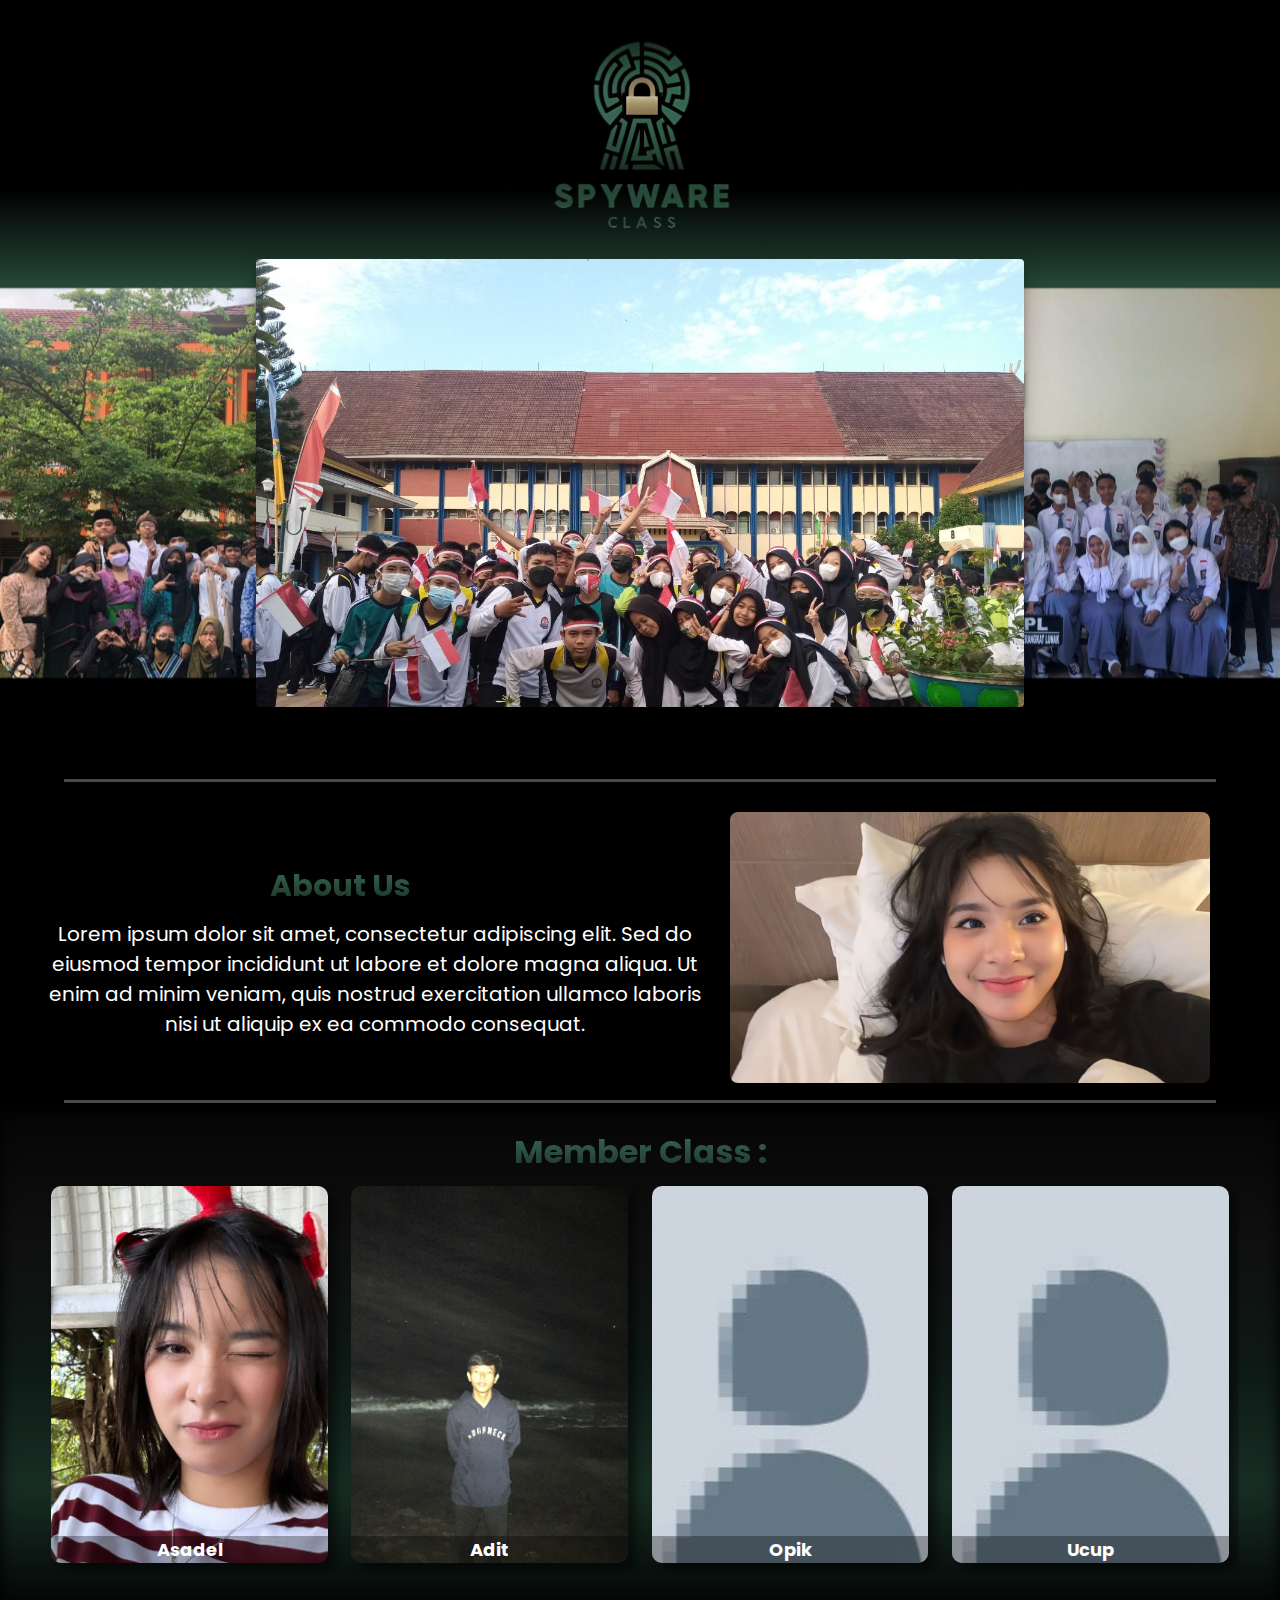
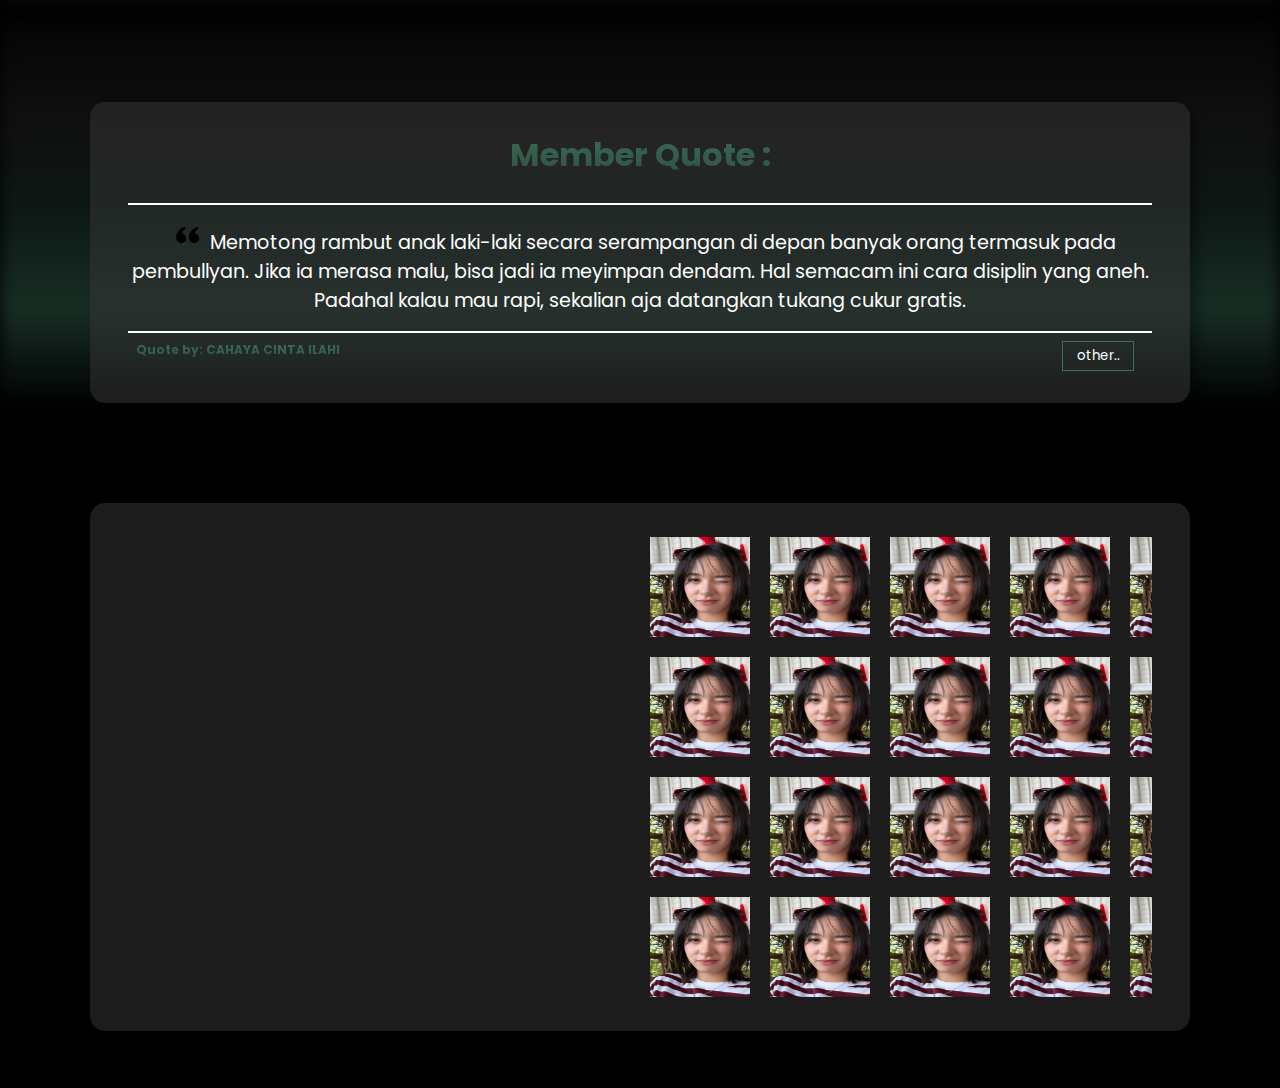
==== commit f231affa: "Menambahkan section dumps" ====
--- a/index.html
+++ b/index.html
@@ -41,7 +41,9 @@
                     <div class="about-us-text">
                         <h2>About Us</h2>
                         <p>
-                            Lorem ipsum dolor sit amet, consectetur adipiscing elit. Sed do eiusmod tempor incididunt ut labore et dolore magna aliqua. Ut enim ad minim veniam, quis nostrud exercitation ullamco laboris nisi ut aliquip ex ea commodo consequat.
+                            Lorem ipsum dolor sit amet, consectetur adipiscing elit. Sed do eiusmod tempor incididunt ut
+                            labore et dolore magna aliqua. Ut enim ad minim veniam, quis nostrud exercitation ullamco
+                            laboris nisi ut aliquip ex ea commodo consequat.
                         </p>
                     </div>
                     <div class="about-us-image">
@@ -92,16 +94,149 @@
                     </div>
                 </div>
             </section>
+
+
+            <!-- dumps section  -->
+
+            <section class="dumps-section">
+                <div class="dumps-container">
+                    <div class="scrolling-container">                     
+                        <div class="scrolling-content">
+                            <div class="scrolling-row">
+                                <img src="img//3x4/3x4-2.jpg" class="image">
+                                <img src="img//3x4/3x4-2.jpg" class="image">
+                                <img src="img//3x4/3x4-2.jpg" class="image">
+                                <img src="img//3x4/3x4-2.jpg" class="image">
+                                <img src="img//3x4/3x4-2.jpg" class="image">
+                                <img src="img//3x4/3x4-2.jpg" class="image">
+                                <img src="img//3x4/3x4-2.jpg" class="image">
+                                <img src="img//3x4/3x4-2.jpg" class="image">
+                                <img src="img//3x4/3x4-2.jpg" class="image">
+                                <img src="img//3x4/3x4-2.jpg" class="image">
+                                <img src="img//3x4/3x4-2.jpg" class="image">
+                                <img src="img//3x4/3x4-2.jpg" class="image">
+                                <img src="img//3x4/3x4-2.jpg" class="image">
+                                <img src="img//3x4/3x4-2.jpg" class="image">
+                                <img src="img//3x4/3x4-2.jpg" class="image">
+                                <img src="img//3x4/3x4-2.jpg" class="image">
+                                <img src="img//3x4/3x4-2.jpg" class="image">
+                                <img src="img//3x4/3x4-2.jpg" class="image">
+                                <img src="img//3x4/3x4-2.jpg" class="image">
+                                <img src="img//3x4/3x4-2.jpg" class="image">
+                                <img src="img//3x4/3x4-2.jpg" class="image">
+                                <img src="img//3x4/3x4-2.jpg" class="image">
+                                <img src="img//3x4/3x4-2.jpg" class="image">
+                                <img src="img//3x4/3x4-2.jpg" class="image">
+                                <img src="img//3x4/3x4-2.jpg" class="image">
+                                <!-- Tambahkan gambar lainnya di sini -->
+                            </div>
+                            <div class="scrolling-content">
+                                <div class="scrolling-row kiri">
+                                    <img src="img//3x4/3x4-2.jpg" class="image">
+                                    <img src="img//3x4/3x4-2.jpg" class="image">
+                                    <img src="img//3x4/3x4-2.jpg" class="image">
+                                    <img src="img//3x4/3x4-2.jpg" class="image">
+                                    <img src="img//3x4/3x4-2.jpg" class="image">
+                                    <img src="img//3x4/3x4-2.jpg" class="image">
+                                    <img src="img//3x4/3x4-2.jpg" class="image">
+                                    <img src="img//3x4/3x4-2.jpg" class="image">
+                                    <img src="img//3x4/3x4-2.jpg" class="image">
+                                    <img src="img//3x4/3x4-2.jpg" class="image">
+                                    <img src="img//3x4/3x4-2.jpg" class="image">
+                                    <img src="img//3x4/3x4-2.jpg" class="image">
+                                    <img src="img//3x4/3x4-2.jpg" class="image">
+                                    <img src="img//3x4/3x4-2.jpg" class="image">
+                                    <img src="img//3x4/3x4-2.jpg" class="image">
+                                    <img src="img//3x4/3x4-2.jpg" class="image">
+                                    <img src="img//3x4/3x4-2.jpg" class="image">
+                                    <img src="img//3x4/3x4-2.jpg" class="image">
+                                    <img src="img//3x4/3x4-2.jpg" class="image">
+                                    <img src="img//3x4/3x4-2.jpg" class="image">
+                                    <img src="img//3x4/3x4-2.jpg" class="image">
+                                    <img src="img//3x4/3x4-2.jpg" class="image">
+                                    <img src="img//3x4/3x4-2.jpg" class="image">
+                                    <img src="img//3x4/3x4-2.jpg" class="image">
+                                    <img src="img//3x4/3x4-2.jpg" class="image">
+                                    <!-- Tambahkan gambar lainnya di sini -->
+                                </div>
+                            </div>
+                            <div class="scrolling-content">
+                                <div class="scrolling-row">
+                                    <img src="img//3x4/3x4-2.jpg" class="image">
+                                    <img src="img//3x4/3x4-2.jpg" class="image">
+                                    <img src="img//3x4/3x4-2.jpg" class="image">
+                                    <img src="img//3x4/3x4-2.jpg" class="image">
+                                    <img src="img//3x4/3x4-2.jpg" class="image">
+                                    <img src="img//3x4/3x4-2.jpg" class="image">
+                                    <img src="img//3x4/3x4-2.jpg" class="image">
+                                    <img src="img//3x4/3x4-2.jpg" class="image">
+                                    <img src="img//3x4/3x4-2.jpg" class="image">
+                                    <img src="img//3x4/3x4-2.jpg" class="image">
+                                    <img src="img//3x4/3x4-2.jpg" class="image">
+                                    <img src="img//3x4/3x4-2.jpg" class="image">
+                                    <img src="img//3x4/3x4-2.jpg" class="image">
+                                    <img src="img//3x4/3x4-2.jpg" class="image">
+                                    <img src="img//3x4/3x4-2.jpg" class="image">
+                                    <img src="img//3x4/3x4-2.jpg" class="image">
+                                    <img src="img//3x4/3x4-2.jpg" class="image">
+                                    <img src="img//3x4/3x4-2.jpg" class="image">
+                                    <img src="img//3x4/3x4-2.jpg" class="image">
+                                    <img src="img//3x4/3x4-2.jpg" class="image">
+                                    <img src="img//3x4/3x4-2.jpg" class="image">
+                                    <img src="img//3x4/3x4-2.jpg" class="image">
+                                    <img src="img//3x4/3x4-2.jpg" class="image">
+                                    <img src="img//3x4/3x4-2.jpg" class="image">
+                                    <img src="img//3x4/3x4-2.jpg" class="image">
+                                    <!-- Tambahkan gambar lainnya di sini -->
+                                </div>
+                            </div>
+                            <div class="scrolling-content">
+                                <div class="scrolling-row kiri">
+                                    <img src="img//3x4/3x4-2.jpg" class="image">
+                                    <img src="img//3x4/3x4-2.jpg" class="image">
+                                    <img src="img//3x4/3x4-2.jpg" class="image">
+                                    <img src="img//3x4/3x4-2.jpg" class="image">
+                                    <img src="img//3x4/3x4-2.jpg" class="image">
+                                    <img src="img//3x4/3x4-2.jpg" class="image">
+                                    <img src="img//3x4/3x4-2.jpg" class="image">
+                                    <img src="img//3x4/3x4-2.jpg" class="image">
+                                    <img src="img//3x4/3x4-2.jpg" class="image">
+                                    <img src="img//3x4/3x4-2.jpg" class="image">
+                                    <img src="img//3x4/3x4-2.jpg" class="image">
+                                    <img src="img//3x4/3x4-2.jpg" class="image">
+                                    <img src="img//3x4/3x4-2.jpg" class="image">
+                                    <img src="img//3x4/3x4-2.jpg" class="image">
+                                    <img src="img//3x4/3x4-2.jpg" class="image">
+                                    <img src="img//3x4/3x4-2.jpg" class="image">
+                                    <img src="img//3x4/3x4-2.jpg" class="image">
+                                    <img src="img//3x4/3x4-2.jpg" class="image">
+                                    <img src="img//3x4/3x4-2.jpg" class="image">
+                                    <img src="img//3x4/3x4-2.jpg" class="image">
+                                    <img src="img//3x4/3x4-2.jpg" class="image">
+                                    <img src="img//3x4/3x4-2.jpg" class="image">
+                                    <img src="img//3x4/3x4-2.jpg" class="image">
+                                    <img src="img//3x4/3x4-2.jpg" class="image">
+                                    <img src="img//3x4/3x4-2.jpg" class="image">
+                                    <!-- Tambahkan gambar lainnya di sini -->
+                                </div>
+                            </div>
+
+                        </div>
+                    </div>
+
+                </div>
+            </section>
+
         </div>
     </div>
 
 
     <script>
- document.addEventListener('DOMContentLoaded', function () { 
-    quote(); 
-    const btnQuote = document.getElementById("quotebtn");
-    btnQuote.addEventListener("click", quote);
- });
+        document.addEventListener('DOMContentLoaded', function () {
+            quote();
+            const btnQuote = document.getElementById("quotebtn");
+            btnQuote.addEventListener("click", quote);
+        });
 
 
         // mengambil data dari json dan melakukan createElement scroll card
@@ -154,29 +289,30 @@
 
         function handleCloseClick() {
             const overlay = document.querySelector(".overlay");
-        const popUp = document.querySelector(".pop-up");
-        overlay.classList.toggle('invisible');
-        popUp.classList.toggle('invisible');
-    };
-    
-    function quote() {
-        fetch('member.json')
-            .then(response => response.json())
-            .then(data => {
-                const members = data.siswa;
-                const quoteText = document.getElementById("quote-text");
-                const randomIndex = Math.floor(Math.random() * members.length);
-                const randomQuoteData = members[randomIndex];
-                quoteText.innerHTML = `<img src="/img/icon/quote.png" alt=''>${randomQuoteData.QUOTES}`;
-                const quoteByNameElement = document.getElementById('quote-by-name');
-                quoteByNameElement.textContent = `Quote by: ${randomQuoteData.NAMA}`;
-            })
-            .catch(error => console.error('Gagal mengambil data:', error)); 
-    };
+            const popUp = document.querySelector(".pop-up");
+            overlay.classList.toggle('invisible');
+            popUp.classList.toggle('invisible');
+        };
+
+        function quote() {
+            fetch('member.json')
+                .then(response => response.json())
+                .then(data => {
+                    const members = data.siswa;
+                    const quoteText = document.getElementById("quote-text");
+                    const randomIndex = Math.floor(Math.random() * members.length);
+                    const randomQuoteData = members[randomIndex];
+                    quoteText.innerHTML = `<img src="/img/icon/quote.png" alt=''>${randomQuoteData.QUOTES}`;
+                    const quoteByNameElement = document.getElementById('quote-by-name');
+                    quoteByNameElement.textContent = `Quote by: ${randomQuoteData.NAMA}`;
+                })
+                .catch(error => console.error('Gagal mengambil data:', error));
+        };
     </script>
 
 
-    <link rel="stylesheet" href ="script.js">
-`</body>
+    <link rel="stylesheet" href="script.js">
+    `
+</body>
 
 </html>--- a/style.css
+++ b/style.css
@@ -478,6 +478,87 @@
     background-color: #3C705A;
 }
 
+/* scrolling  */
+
+.scrolling-container {
+    display: flex;
+    overflow: hidden;
+    width: 100%;
+}
+
+.scrolling-content {
+    width: fit-content;
+}
+
+.scrolling-row {
+    display: flex;
+    animation: scrollRight 10s linear infinite;
+}
+
+.scrolling-row.kiri {
+    animation: scrollLeft 10s linear infinite;
+}
+
+.scrolling-row:hover {
+    animation-play-state: paused;
+}
+
+
+
+@keyframes scrollRight {
+    0% {
+        transform: translateX(0%);
+    }
+
+    100% {
+        transform: translateX(calc(-50%));
+    }
+}
+
+@keyframes scrollLeft {
+    0% {
+        transform: translateX(calc(-50%));
+    }
+
+    100% {
+        transform: translateX(0%);
+    }
+}
+
+.image {
+    width: 100px;
+    height: 100px;
+    margin: 10px;
+}
+
+
+.dumps-container {
+    display         : flex;
+    flex-direction  : column;
+    justify-content : space-around;
+    gap             : 1em;
+    padding         : 1.5em 3vmax;
+    width           : auto;
+    height          : auto;
+    background-color: #37373784;
+    border-radius   : 15px;
+    margin          : 0 7vmax;
+    box-shadow      : 8px 8px 10px rgba(0, 0, 0, 0.325);
+}
+
+.scrolling-container {
+    display: flex-e;
+    overflow: hidden;
+    width: 50%;
+    margin: 0 50%;
+}
+
+
+.dumps-section {
+    padding-top: 100px;
+}
+
+
 @media screen and (max-width: 758px) {
 
     /* gallery */
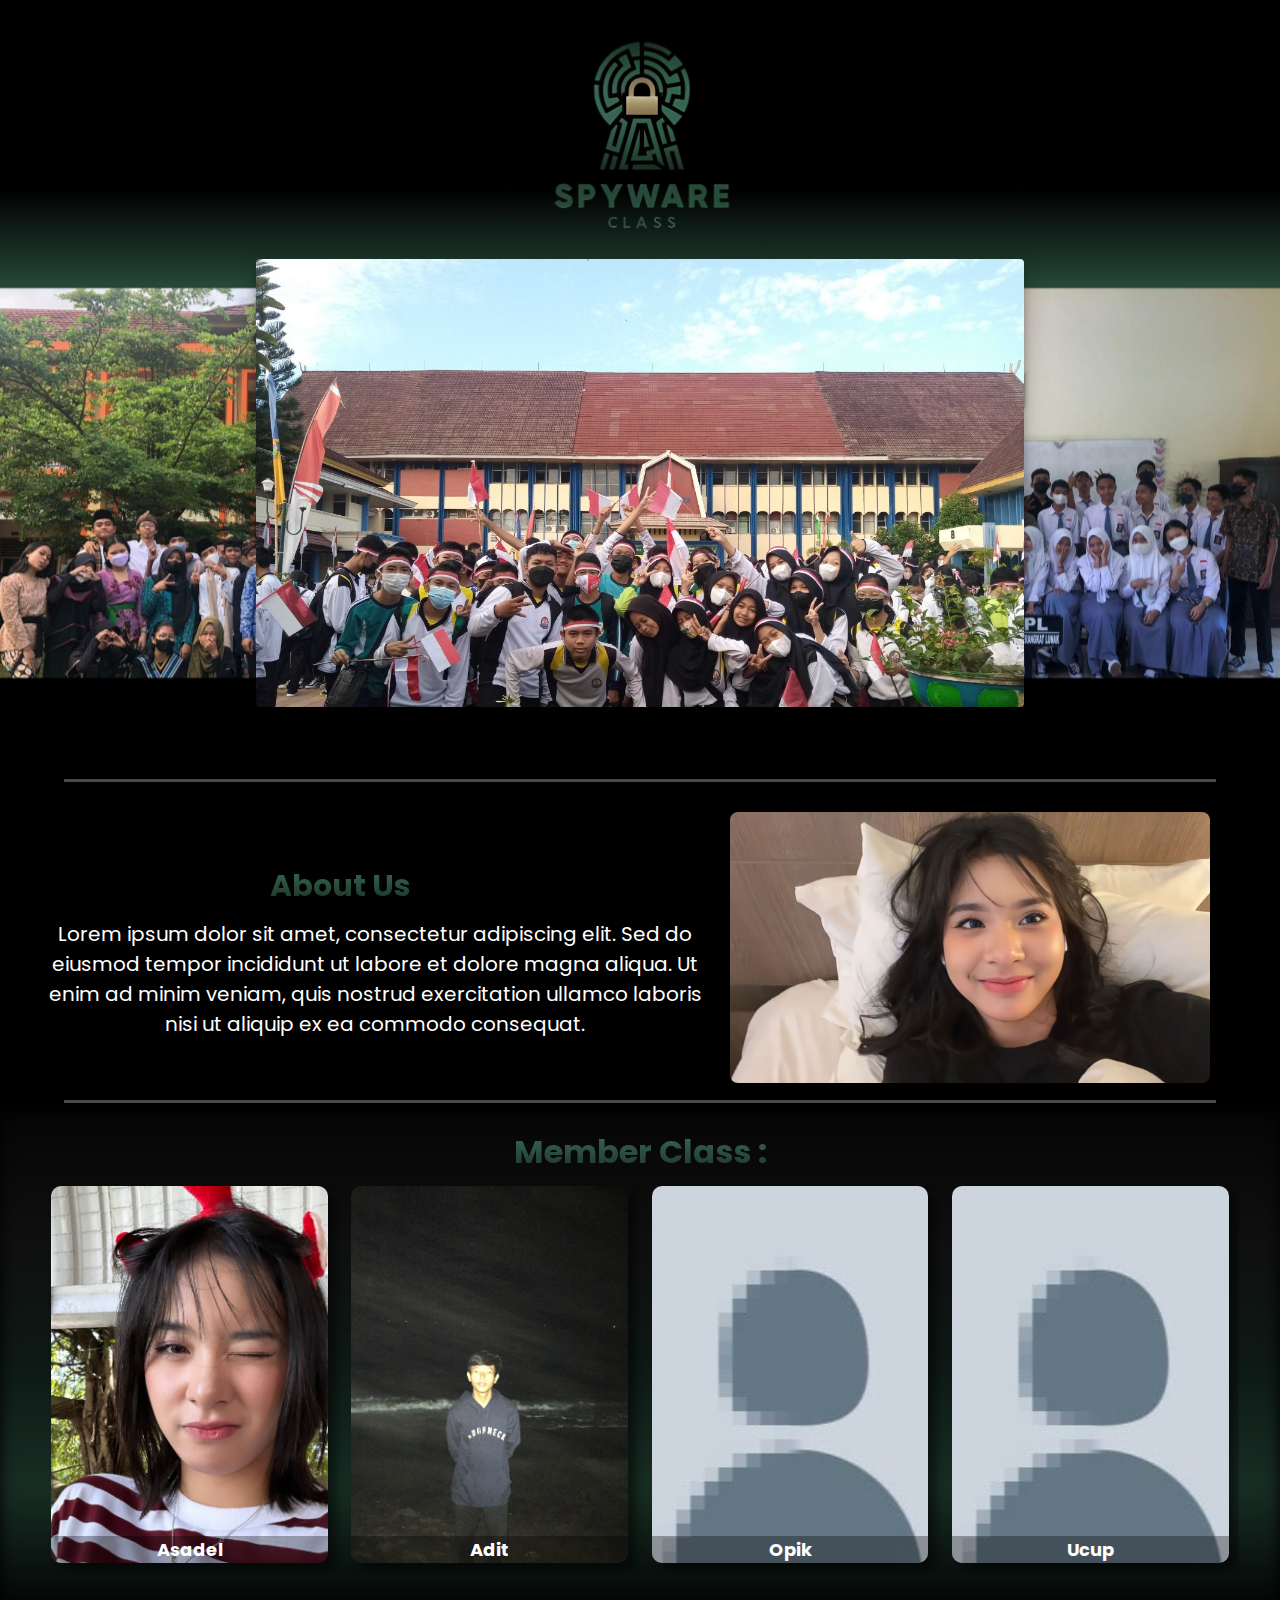
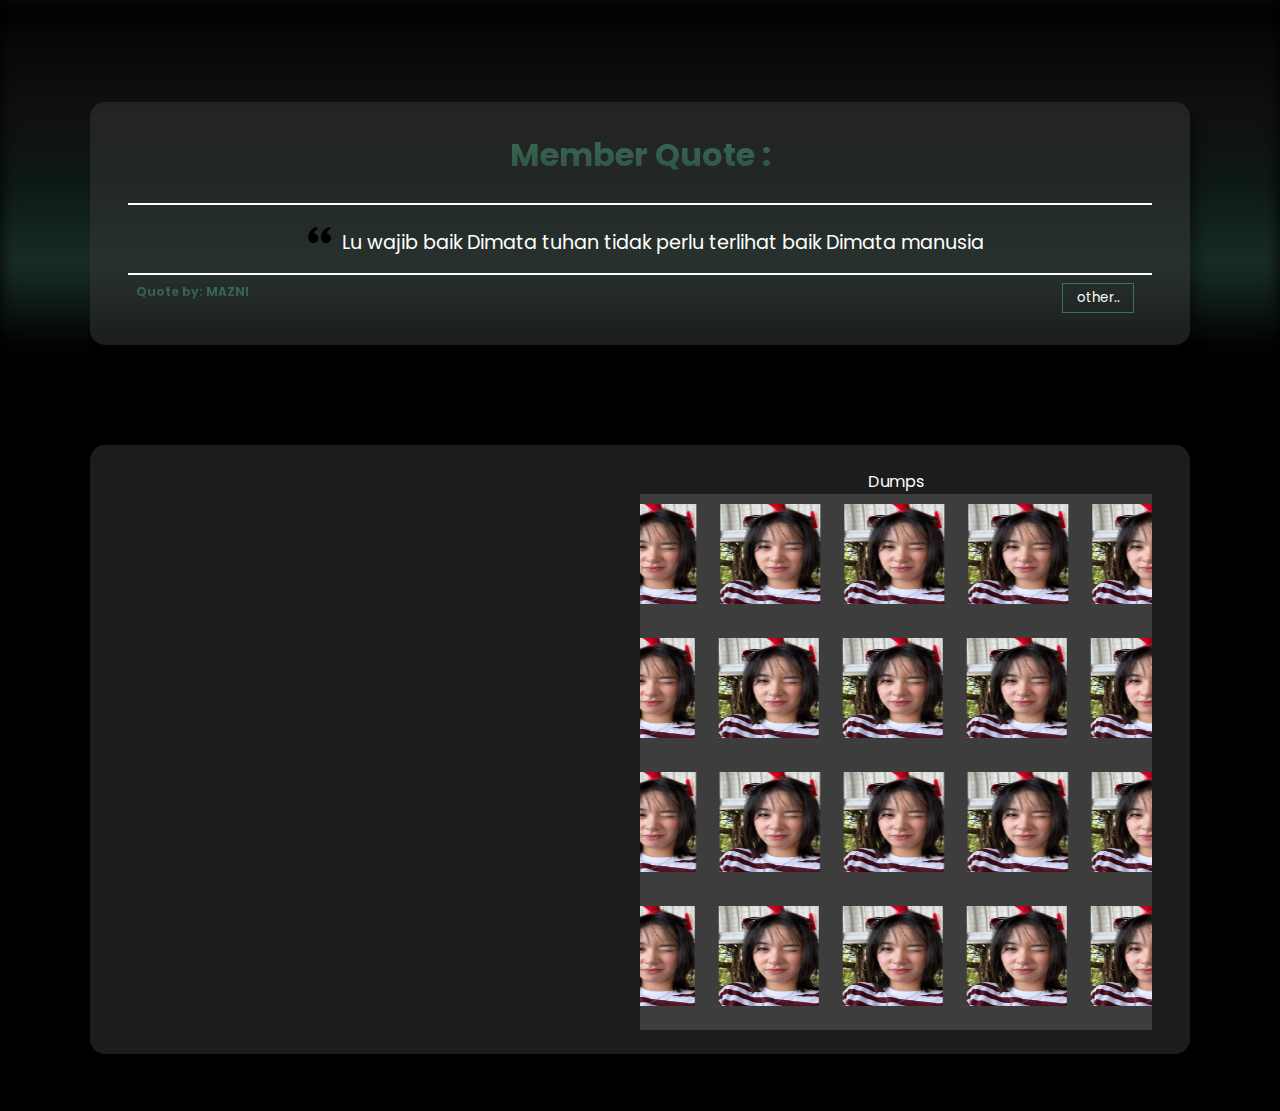
==== commit c054f1b7: "menambahka dumps section" ====
--- a/index.html
+++ b/index.html
@@ -100,128 +100,82 @@
 
             <section class="dumps-section">
                 <div class="dumps-container">
-                    <div class="scrolling-container">                     
-                        <div class="scrolling-content">
-                            <div class="scrolling-row">
-                                <img src="img//3x4/3x4-2.jpg" class="image">
-                                <img src="img//3x4/3x4-2.jpg" class="image">
-                                <img src="img//3x4/3x4-2.jpg" class="image">
-                                <img src="img//3x4/3x4-2.jpg" class="image">
-                                <img src="img//3x4/3x4-2.jpg" class="image">
-                                <img src="img//3x4/3x4-2.jpg" class="image">
-                                <img src="img//3x4/3x4-2.jpg" class="image">
-                                <img src="img//3x4/3x4-2.jpg" class="image">
-                                <img src="img//3x4/3x4-2.jpg" class="image">
-                                <img src="img//3x4/3x4-2.jpg" class="image">
-                                <img src="img//3x4/3x4-2.jpg" class="image">
-                                <img src="img//3x4/3x4-2.jpg" class="image">
-                                <img src="img//3x4/3x4-2.jpg" class="image">
-                                <img src="img//3x4/3x4-2.jpg" class="image">
-                                <img src="img//3x4/3x4-2.jpg" class="image">
-                                <img src="img//3x4/3x4-2.jpg" class="image">
-                                <img src="img//3x4/3x4-2.jpg" class="image">
-                                <img src="img//3x4/3x4-2.jpg" class="image">
-                                <img src="img//3x4/3x4-2.jpg" class="image">
-                                <img src="img//3x4/3x4-2.jpg" class="image">
-                                <img src="img//3x4/3x4-2.jpg" class="image">
-                                <img src="img//3x4/3x4-2.jpg" class="image">
-                                <img src="img//3x4/3x4-2.jpg" class="image">
-                                <img src="img//3x4/3x4-2.jpg" class="image">
-                                <img src="img//3x4/3x4-2.jpg" class="image">
-                                <!-- Tambahkan gambar lainnya di sini -->
-                            </div>
-                            <div class="scrolling-content">
-                                <div class="scrolling-row kiri">
-                                    <img src="img//3x4/3x4-2.jpg" class="image">
-                                    <img src="img//3x4/3x4-2.jpg" class="image">
-                                    <img src="img//3x4/3x4-2.jpg" class="image">
-                                    <img src="img//3x4/3x4-2.jpg" class="image">
-                                    <img src="img//3x4/3x4-2.jpg" class="image">
-                                    <img src="img//3x4/3x4-2.jpg" class="image">
-                                    <img src="img//3x4/3x4-2.jpg" class="image">
-                                    <img src="img//3x4/3x4-2.jpg" class="image">
-                                    <img src="img//3x4/3x4-2.jpg" class="image">
-                                    <img src="img//3x4/3x4-2.jpg" class="image">
-                                    <img src="img//3x4/3x4-2.jpg" class="image">
-                                    <img src="img//3x4/3x4-2.jpg" class="image">
-                                    <img src="img//3x4/3x4-2.jpg" class="image">
-                                    <img src="img//3x4/3x4-2.jpg" class="image">
-                                    <img src="img//3x4/3x4-2.jpg" class="image">
-                                    <img src="img//3x4/3x4-2.jpg" class="image">
-                                    <img src="img//3x4/3x4-2.jpg" class="image">
-                                    <img src="img//3x4/3x4-2.jpg" class="image">
-                                    <img src="img//3x4/3x4-2.jpg" class="image">
-                                    <img src="img//3x4/3x4-2.jpg" class="image">
-                                    <img src="img//3x4/3x4-2.jpg" class="image">
-                                    <img src="img//3x4/3x4-2.jpg" class="image">
-                                    <img src="img//3x4/3x4-2.jpg" class="image">
-                                    <img src="img//3x4/3x4-2.jpg" class="image">
-                                    <img src="img//3x4/3x4-2.jpg" class="image">
-                                    <!-- Tambahkan gambar lainnya di sini -->
-                                </div>
-                            </div>
-                            <div class="scrolling-content">
-                                <div class="scrolling-row">
-                                    <img src="img//3x4/3x4-2.jpg" class="image">
-                                    <img src="img//3x4/3x4-2.jpg" class="image">
-                                    <img src="img//3x4/3x4-2.jpg" class="image">
-                                    <img src="img//3x4/3x4-2.jpg" class="image">
-                                    <img src="img//3x4/3x4-2.jpg" class="image">
-                                    <img src="img//3x4/3x4-2.jpg" class="image">
-                                    <img src="img//3x4/3x4-2.jpg" class="image">
-                                    <img src="img//3x4/3x4-2.jpg" class="image">
-                                    <img src="img//3x4/3x4-2.jpg" class="image">
-                                    <img src="img//3x4/3x4-2.jpg" class="image">
-                                    <img src="img//3x4/3x4-2.jpg" class="image">
-                                    <img src="img//3x4/3x4-2.jpg" class="image">
-                                    <img src="img//3x4/3x4-2.jpg" class="image">
-                                    <img src="img//3x4/3x4-2.jpg" class="image">
-                                    <img src="img//3x4/3x4-2.jpg" class="image">
-                                    <img src="img//3x4/3x4-2.jpg" class="image">
-                                    <img src="img//3x4/3x4-2.jpg" class="image">
-                                    <img src="img//3x4/3x4-2.jpg" class="image">
-                                    <img src="img//3x4/3x4-2.jpg" class="image">
-                                    <img src="img//3x4/3x4-2.jpg" class="image">
-                                    <img src="img//3x4/3x4-2.jpg" class="image">
-                                    <img src="img//3x4/3x4-2.jpg" class="image">
-                                    <img src="img//3x4/3x4-2.jpg" class="image">
-                                    <img src="img//3x4/3x4-2.jpg" class="image">
-                                    <img src="img//3x4/3x4-2.jpg" class="image">
-                                    <!-- Tambahkan gambar lainnya di sini -->
-                                </div>
-                            </div>
-                            <div class="scrolling-content">
-                                <div class="scrolling-row kiri">
-                                    <img src="img//3x4/3x4-2.jpg" class="image">
-                                    <img src="img//3x4/3x4-2.jpg" class="image">
-                                    <img src="img//3x4/3x4-2.jpg" class="image">
-                                    <img src="img//3x4/3x4-2.jpg" class="image">
-                                    <img src="img//3x4/3x4-2.jpg" class="image">
-                                    <img src="img//3x4/3x4-2.jpg" class="image">
-                                    <img src="img//3x4/3x4-2.jpg" class="image">
-                                    <img src="img//3x4/3x4-2.jpg" class="image">
-                                    <img src="img//3x4/3x4-2.jpg" class="image">
-                                    <img src="img//3x4/3x4-2.jpg" class="image">
-                                    <img src="img//3x4/3x4-2.jpg" class="image">
-                                    <img src="img//3x4/3x4-2.jpg" class="image">
-                                    <img src="img//3x4/3x4-2.jpg" class="image">
-                                    <img src="img//3x4/3x4-2.jpg" class="image">
-                                    <img src="img//3x4/3x4-2.jpg" class="image">
-                                    <img src="img//3x4/3x4-2.jpg" class="image">
-                                    <img src="img//3x4/3x4-2.jpg" class="image">
-                                    <img src="img//3x4/3x4-2.jpg" class="image">
-                                    <img src="img//3x4/3x4-2.jpg" class="image">
-                                    <img src="img//3x4/3x4-2.jpg" class="image">
-                                    <img src="img//3x4/3x4-2.jpg" class="image">
-                                    <img src="img//3x4/3x4-2.jpg" class="image">
-                                    <img src="img//3x4/3x4-2.jpg" class="image">
-                                    <img src="img//3x4/3x4-2.jpg" class="image">
-                                    <img src="img//3x4/3x4-2.jpg" class="image">
-                                    <!-- Tambahkan gambar lainnya di sini -->
-                                </div>
-                            </div>
-
-                        </div>
+                    <div class="scrolling-container">      
+                        <p>Dumps</p>               
+                        <div class="scrolling-row">
+                            <div class="marquee-container">
+                                <marquee behavior="alternate"  direction="right" onmouseover="this.stop()" onmouseout="this.start()">
+                                    <img src="img//3x4/3x4-2.jpg" class="image">
+                                    <img src="img//3x4/3x4-2.jpg" class="image">
+                                    <img src="img//3x4/3x4-2.jpg" class="image">
+                                    <img src="img//3x4/3x4-2.jpg" class="image">
+                                    <img src="img//3x4/3x4-2.jpg" class="image">
+                                    <img src="img//3x4/3x4-2.jpg" class="image">
+                                    <img src="img//3x4/3x4-2.jpg" class="image">
+                                    <img src="img//3x4/3x4-2.jpg" class="image">
+                                    <img src="img//3x4/3x4-2.jpg" class="image">
+                                    <img src="img//3x4/3x4-2.jpg" class="image">
+                                    <img src="img//3x4/3x4-2.jpg" class="image">
+                                    <img src="img//3x4/3x4-2.jpg" class="image">
+                                </marquee>
+                            </div>
+                    </div>
+                        <div class="scrolling-row">
+                            <div class="marquee-container">
+                                <marquee behavior="alternate" direction="left" onmouseover="this.stop()" onmouseout="this.start()">
+                                    <img src="img//3x4/3x4-2.jpg" class="image">
+                                    <img src="img//3x4/3x4-2.jpg" class="image">
+                                    <img src="img//3x4/3x4-2.jpg" class="image">
+                                    <img src="img//3x4/3x4-2.jpg" class="image">
+                                    <img src="img//3x4/3x4-2.jpg" class="image">
+                                    <img src="img//3x4/3x4-2.jpg" class="image">
+                                    <img src="img//3x4/3x4-2.jpg" class="image">
+                                    <img src="img//3x4/3x4-2.jpg" class="image">
+                                    <img src="img//3x4/3x4-2.jpg" class="image">
+                                    <img src="img//3x4/3x4-2.jpg" class="image">
+                                    <img src="img//3x4/3x4-2.jpg" class="image">
+                                    <img src="img//3x4/3x4-2.jpg" class="image">
+                                    <img src="img//3x4/3x4-2.jpg" class="image">
+                                </marquee>
+                            </div>
+                    </div>
+                        <div class="scrolling-row">
+                            <div class="marquee-container">
+                                <marquee behavior="alternate" direction="right" onmouseover="this.stop()" onmouseout="this.start()">
+                                    <img src="img//3x4/3x4-2.jpg" class="image">
+                                    <img src="img//3x4/3x4-2.jpg" class="image">
+                                    <img src="img//3x4/3x4-2.jpg" class="image">
+                                    <img src="img//3x4/3x4-2.jpg" class="image">
+                                    <img src="img//3x4/3x4-2.jpg" class="image">
+                                    <img src="img//3x4/3x4-2.jpg" class="image">
+                                    <img src="img//3x4/3x4-2.jpg" class="image">
+                                    <img src="img//3x4/3x4-2.jpg" class="image">
+                                    <img src="img//3x4/3x4-2.jpg" class="image">
+                                    <img src="img//3x4/3x4-2.jpg" class="image">
+                                    <img src="img//3x4/3x4-2.jpg" class="image">
+                                    <img src="img//3x4/3x4-2.jpg" class="image">
+                                    <img src="img//3x4/3x4-2.jpg" class="image">
+                                </marquee>
+                            </div>
+                    </div>
+                        <div class="scrolling-row">
+                            <div class="marquee-container">
+                                <marquee behavior="alternate" direction="left" onmouseover="this.stop()" onmouseout="this.start()">
+                                    <img src="img//3x4/3x4-2.jpg" class="image">
+                                    <img src="img//3x4/3x4-2.jpg" class="image">
+                                    <img src="img//3x4/3x4-2.jpg" class="image">
+                                    <img src="img//3x4/3x4-2.jpg" class="image">
+                                    <img src="img//3x4/3x4-2.jpg" class="image">
+                                    <img src="img//3x4/3x4-2.jpg" class="image">
+                                    <img src="img//3x4/3x4-2.jpg" class="image">
+                                    <img src="img//3x4/3x4-2.jpg" class="image">
+                                    <img src="img//3x4/3x4-2.jpg" class="image">
+                                    <img src="img//3x4/3x4-2.jpg" class="image">
+                                    <img src="img//3x4/3x4-2.jpg" class="image">
+                                    <img src="img//3x4/3x4-2.jpg" class="image">
+                                    <img src="img//3x4/3x4-2.jpg" class="image">
+                                </marquee>
+                            </div>
                     </div>
 
                 </div>
@@ -232,6 +186,9 @@
 
 
     <script>
+
+
+
         document.addEventListener('DOMContentLoaded', function () {
             quote();
             const btnQuote = document.getElementById("quotebtn");
--- a/style.css
+++ b/style.css
@@ -254,13 +254,14 @@
     color: white;
     flex : 1;
 }
+
 .about-us-text p {
 
-    font-size: 20px;
-    width: 100%;
+    font-size   : 20px;
+    width       : 100%;
     padding-left: 35px;
-    color: white;
-    flex : 1;
+    color       : white;
+    flex        : 1;
 }
 
 .about-us-text h2 {
@@ -305,7 +306,7 @@
     border-radius: 10px;
     box-shadow   : 8px 8px 10px rgba(0, 0, 0, 0.5);
     transition   : transform ease-in-out 0.3s, box-shadow ease-in-out 0.3s;
-    cursor: pointer;
+    cursor       : pointer;
 }
 
 .card:hover {
@@ -480,53 +481,38 @@
 
 /* scrolling  */
 
-.scrolling-container {
-    display: flex;
+/* .scrolling-container {
+    display : flex;
     overflow: hidden;
-    width: 100%;
-}
+    width   : 100%;
+} */
 
 .scrolling-content {
     width: fit-content;
 }
 
 .scrolling-row {
-    display: flex;
-    animation: scrollRight 10s linear infinite;
-}
-
+    display  : flex;
+    /* animation: scrollRight 10s linear infinite; */
+}
 .scrolling-row.kiri {
-    animation: scrollLeft 10s linear infinite;
-}
-
-.scrolling-row:hover {
-    animation-play-state: paused;
-}
-
-
-
-@keyframes scrollRight {
-    0% {
-        transform: translateX(0%);
-    }
-
-    100% {
-        transform: translateX(calc(-50%));
-    }
-}
-
-@keyframes scrollLeft {
-    0% {
-        transform: translateX(calc(-50%));
-    }
-
-    100% {
-        transform: translateX(0%);
-    }
+    display  : flex;
+    flex-direction: row-reverse;
+    /* animation: scrollLeft 10s linear infinite; */
+}
+
+.marquee-container{
+    width: 100%;
+    background-color: #454444d5;
+    
+}
+
+.scrolling-container p {
+    color: white;
 }
 
 .image {
-    width: 100px;
+    width : 100px;
     height: 100px;
     margin: 10px;
 }
@@ -538,8 +524,8 @@
     justify-content : space-around;
     gap             : 1em;
     padding         : 1.5em 3vmax;
-    width           : auto;
-    height          : auto;
+    /* width           : auto; */
+    /* height          : auto; */
     background-color: #37373784;
     border-radius   : 15px;
     margin          : 0 7vmax;
@@ -547,9 +533,8 @@
 }
 
 .scrolling-container {
-    display: flex-e;
     overflow: hidden;
-    width: 50%;
+    width   : 50%;
     margin: 0 50%;
 }
 
@@ -557,6 +542,28 @@
 .dumps-section {
     padding-top: 100px;
 }
+
+
+@keyframes scrollRight {
+    0% {
+        transform: translateX(0);
+    }
+
+    100% {
+        transform: translateX(-50%);
+    }
+}
+
+@keyframes scrollLeft {
+    from {
+        transform: translateX(-50%);
+    }
+
+    to {
+        transform: translateX(0%);
+    }
+}
+
 
 
 @media screen and (max-width: 758px) {
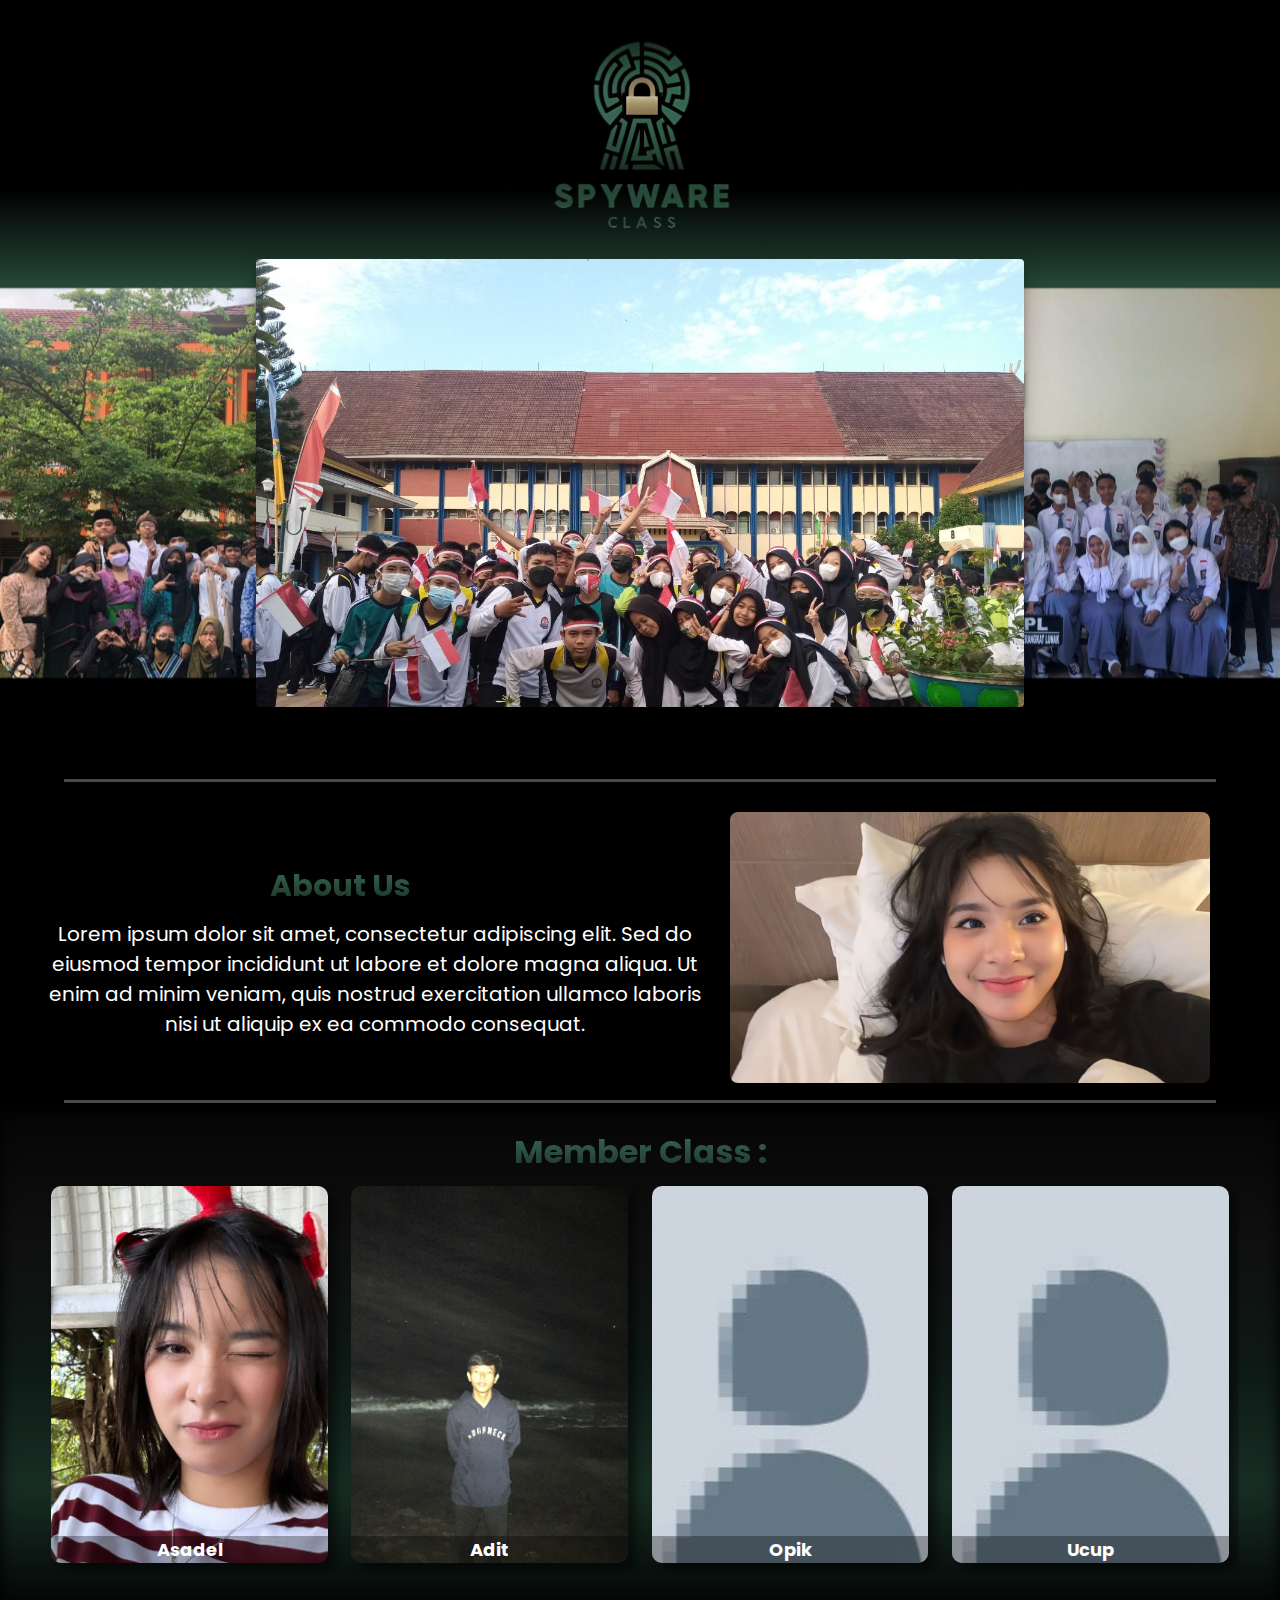
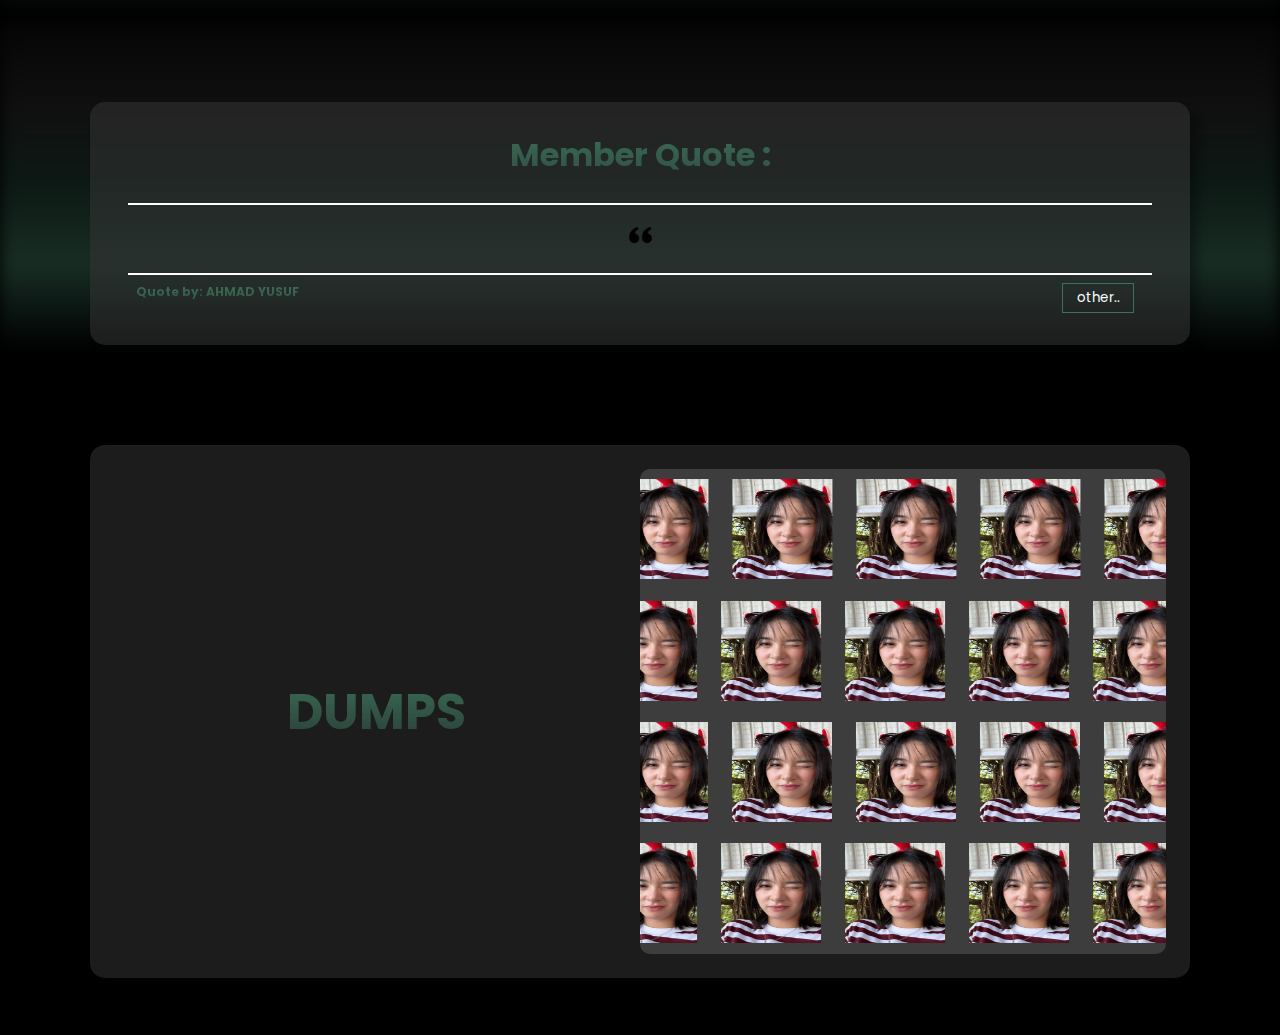
==== commit 6231bfa9: "dumps container" ====
--- a/index.html
+++ b/index.html
@@ -100,85 +100,73 @@
 
             <section class="dumps-section">
                 <div class="dumps-container">
-                    <div class="scrolling-container">      
-                        <p>Dumps</p>               
-                        <div class="scrolling-row">
-                            <div class="marquee-container">
-                                <marquee behavior="alternate"  direction="right" onmouseover="this.stop()" onmouseout="this.start()">
-                                    <img src="img//3x4/3x4-2.jpg" class="image">
-                                    <img src="img//3x4/3x4-2.jpg" class="image">
-                                    <img src="img//3x4/3x4-2.jpg" class="image">
-                                    <img src="img//3x4/3x4-2.jpg" class="image">
-                                    <img src="img//3x4/3x4-2.jpg" class="image">
-                                    <img src="img//3x4/3x4-2.jpg" class="image">
-                                    <img src="img//3x4/3x4-2.jpg" class="image">
-                                    <img src="img//3x4/3x4-2.jpg" class="image">
-                                    <img src="img//3x4/3x4-2.jpg" class="image">
-                                    <img src="img//3x4/3x4-2.jpg" class="image">
-                                    <img src="img//3x4/3x4-2.jpg" class="image">
-                                    <img src="img//3x4/3x4-2.jpg" class="image">
-                                </marquee>
-                            </div>
-                    </div>
-                        <div class="scrolling-row">
-                            <div class="marquee-container">
-                                <marquee behavior="alternate" direction="left" onmouseover="this.stop()" onmouseout="this.start()">
-                                    <img src="img//3x4/3x4-2.jpg" class="image">
-                                    <img src="img//3x4/3x4-2.jpg" class="image">
-                                    <img src="img//3x4/3x4-2.jpg" class="image">
-                                    <img src="img//3x4/3x4-2.jpg" class="image">
-                                    <img src="img//3x4/3x4-2.jpg" class="image">
-                                    <img src="img//3x4/3x4-2.jpg" class="image">
-                                    <img src="img//3x4/3x4-2.jpg" class="image">
-                                    <img src="img//3x4/3x4-2.jpg" class="image">
-                                    <img src="img//3x4/3x4-2.jpg" class="image">
-                                    <img src="img//3x4/3x4-2.jpg" class="image">
-                                    <img src="img//3x4/3x4-2.jpg" class="image">
-                                    <img src="img//3x4/3x4-2.jpg" class="image">
-                                    <img src="img//3x4/3x4-2.jpg" class="image">
-                                </marquee>
-                            </div>
-                    </div>
-                        <div class="scrolling-row">
-                            <div class="marquee-container">
-                                <marquee behavior="alternate" direction="right" onmouseover="this.stop()" onmouseout="this.start()">
-                                    <img src="img//3x4/3x4-2.jpg" class="image">
-                                    <img src="img//3x4/3x4-2.jpg" class="image">
-                                    <img src="img//3x4/3x4-2.jpg" class="image">
-                                    <img src="img//3x4/3x4-2.jpg" class="image">
-                                    <img src="img//3x4/3x4-2.jpg" class="image">
-                                    <img src="img//3x4/3x4-2.jpg" class="image">
-                                    <img src="img//3x4/3x4-2.jpg" class="image">
-                                    <img src="img//3x4/3x4-2.jpg" class="image">
-                                    <img src="img//3x4/3x4-2.jpg" class="image">
-                                    <img src="img//3x4/3x4-2.jpg" class="image">
-                                    <img src="img//3x4/3x4-2.jpg" class="image">
-                                    <img src="img//3x4/3x4-2.jpg" class="image">
-                                    <img src="img//3x4/3x4-2.jpg" class="image">
-                                </marquee>
-                            </div>
-                    </div>
-                        <div class="scrolling-row">
-                            <div class="marquee-container">
-                                <marquee behavior="alternate" direction="left" onmouseover="this.stop()" onmouseout="this.start()">
-                                    <img src="img//3x4/3x4-2.jpg" class="image">
-                                    <img src="img//3x4/3x4-2.jpg" class="image">
-                                    <img src="img//3x4/3x4-2.jpg" class="image">
-                                    <img src="img//3x4/3x4-2.jpg" class="image">
-                                    <img src="img//3x4/3x4-2.jpg" class="image">
-                                    <img src="img//3x4/3x4-2.jpg" class="image">
-                                    <img src="img//3x4/3x4-2.jpg" class="image">
-                                    <img src="img//3x4/3x4-2.jpg" class="image">
-                                    <img src="img//3x4/3x4-2.jpg" class="image">
-                                    <img src="img//3x4/3x4-2.jpg" class="image">
-                                    <img src="img//3x4/3x4-2.jpg" class="image">
-                                    <img src="img//3x4/3x4-2.jpg" class="image">
-                                    <img src="img//3x4/3x4-2.jpg" class="image">
-                                </marquee>
-                            </div>
-                    </div>
-
-                </div>
+
+                    <h1>DUMPS</h1>
+
+                    <div class="all-marque">
+                                    <marquee behavior="alternate"  direction="right">
+                                        <img src="img//3x4/3x4-2.jpg" class="image">
+                                        <img src="img//3x4/3x4-2.jpg" class="image">
+                                        <img src="img//3x4/3x4-2.jpg" class="image">
+                                        <img src="img//3x4/3x4-2.jpg" class="image">
+                                        <img src="img//3x4/3x4-2.jpg" class="image">
+                                        <img src="img//3x4/3x4-2.jpg" class="image">
+                                        <img src="img//3x4/3x4-2.jpg" class="image">
+                                        <img src="img//3x4/3x4-2.jpg" class="image">
+                                        <img src="img//3x4/3x4-2.jpg" class="image">
+                                        <img src="img//3x4/3x4-2.jpg" class="image">
+                                        <img src="img//3x4/3x4-2.jpg" class="image">
+                                        <img src="img//3x4/3x4-2.jpg" class="image">
+                                    </marquee>
+                                    <marquee behavior="alternate" direction="left">
+                                        <img src="img//3x4/3x4-2.jpg" class="image">
+                                        <img src="img//3x4/3x4-2.jpg" class="image">
+                                        <img src="img//3x4/3x4-2.jpg" class="image">
+                                        <img src="img//3x4/3x4-2.jpg" class="image">
+                                        <img src="img//3x4/3x4-2.jpg" class="image">
+                                        <img src="img//3x4/3x4-2.jpg" class="image">
+                                        <img src="img//3x4/3x4-2.jpg" class="image">
+                                        <img src="img//3x4/3x4-2.jpg" class="image">
+                                        <img src="img//3x4/3x4-2.jpg" class="image">
+                                        <img src="img//3x4/3x4-2.jpg" class="image">
+                                        <img src="img//3x4/3x4-2.jpg" class="image">
+                                        <img src="img//3x4/3x4-2.jpg" class="image">
+                                        <img src="img//3x4/3x4-2.jpg" class="image">
+                                    </marquee>
+                                    <marquee behavior="alternate" direction="right">
+                                        <img src="img//3x4/3x4-2.jpg" class="image">
+                                        <img src="img//3x4/3x4-2.jpg" class="image">
+                                        <img src="img//3x4/3x4-2.jpg" class="image">
+                                        <img src="img//3x4/3x4-2.jpg" class="image">
+                                        <img src="img//3x4/3x4-2.jpg" class="image">
+                                        <img src="img//3x4/3x4-2.jpg" class="image">
+                                        <img src="img//3x4/3x4-2.jpg" class="image">
+                                        <img src="img//3x4/3x4-2.jpg" class="image">
+                                        <img src="img//3x4/3x4-2.jpg" class="image">
+                                        <img src="img//3x4/3x4-2.jpg" class="image">
+                                        <img src="img//3x4/3x4-2.jpg" class="image">
+                                        <img src="img//3x4/3x4-2.jpg" class="image">
+                                        <img src="img//3x4/3x4-2.jpg" class="image">
+                                    </marquee>
+                                    <marquee behavior="alternate" direction="left">
+                                        <img src="img//3x4/3x4-2.jpg" class="image">
+                                        <img src="img//3x4/3x4-2.jpg" class="image">
+                                        <img src="img//3x4/3x4-2.jpg" class="image">
+                                        <img src="img//3x4/3x4-2.jpg" class="image">
+                                        <img src="img//3x4/3x4-2.jpg" class="image">
+                                        <img src="img//3x4/3x4-2.jpg" class="image">
+                                        <img src="img//3x4/3x4-2.jpg" class="image">
+                                        <img src="img//3x4/3x4-2.jpg" class="image">
+                                        <img src="img//3x4/3x4-2.jpg" class="image">
+                                        <img src="img//3x4/3x4-2.jpg" class="image">
+                                        <img src="img//3x4/3x4-2.jpg" class="image">
+                                        <img src="img//3x4/3x4-2.jpg" class="image">
+                                        <img src="img//3x4/3x4-2.jpg" class="image">
+                                    </marquee>
+                    </div>
+
+                </div>
+                    
             </section>
 
         </div>
--- a/style.css
+++ b/style.css
@@ -504,40 +504,51 @@
 .marquee-container{
     width: 100%;
     background-color: #454444d5;
-    
-}
-
-.scrolling-container p {
-    color: white;
 }
 
 .image {
     width : 100px;
     height: 100px;
-    margin: 10px;
-}
-
+    padding: 10px;
+}
+
+.image:hover {
+    background-color:rgba(255, 255, 255, 0.3);
+}
 
 .dumps-container {
     display         : flex;
-    flex-direction  : column;
-    justify-content : space-around;
-    gap             : 1em;
-    padding         : 1.5em 3vmax;
+    justify-content: space-between;
+    padding         : 1.5em 1.5em;
     /* width           : auto; */
     /* height          : auto; */
     background-color: #37373784;
     border-radius   : 15px;
     margin          : 0 7vmax;
-    box-shadow      : 8px 8px 10px rgba(0, 0, 0, 0.325);
-}
-
-.scrolling-container {
+    
+}
+
+.dumps-container h1 {
+    font-size: 50px;
+    margin: auto;
+}
+
+.all-marque {
+    width: 50%;
+    height: 485px;
+    display: flex;
+    flex-direction: column;
+    border-radius: 10px;
     overflow: hidden;
-    width   : 50%;
-    margin: 0 50%;
-}
-
+}
+
+.all-marque:hover {
+    box-shadow      : 0 0 30px rgba(250, 255, 250, 0.225);
+}
+
+.all-marque marquee {
+    background-color: #454444d5;
+}
 
 .dumps-section {
     padding-top: 100px;
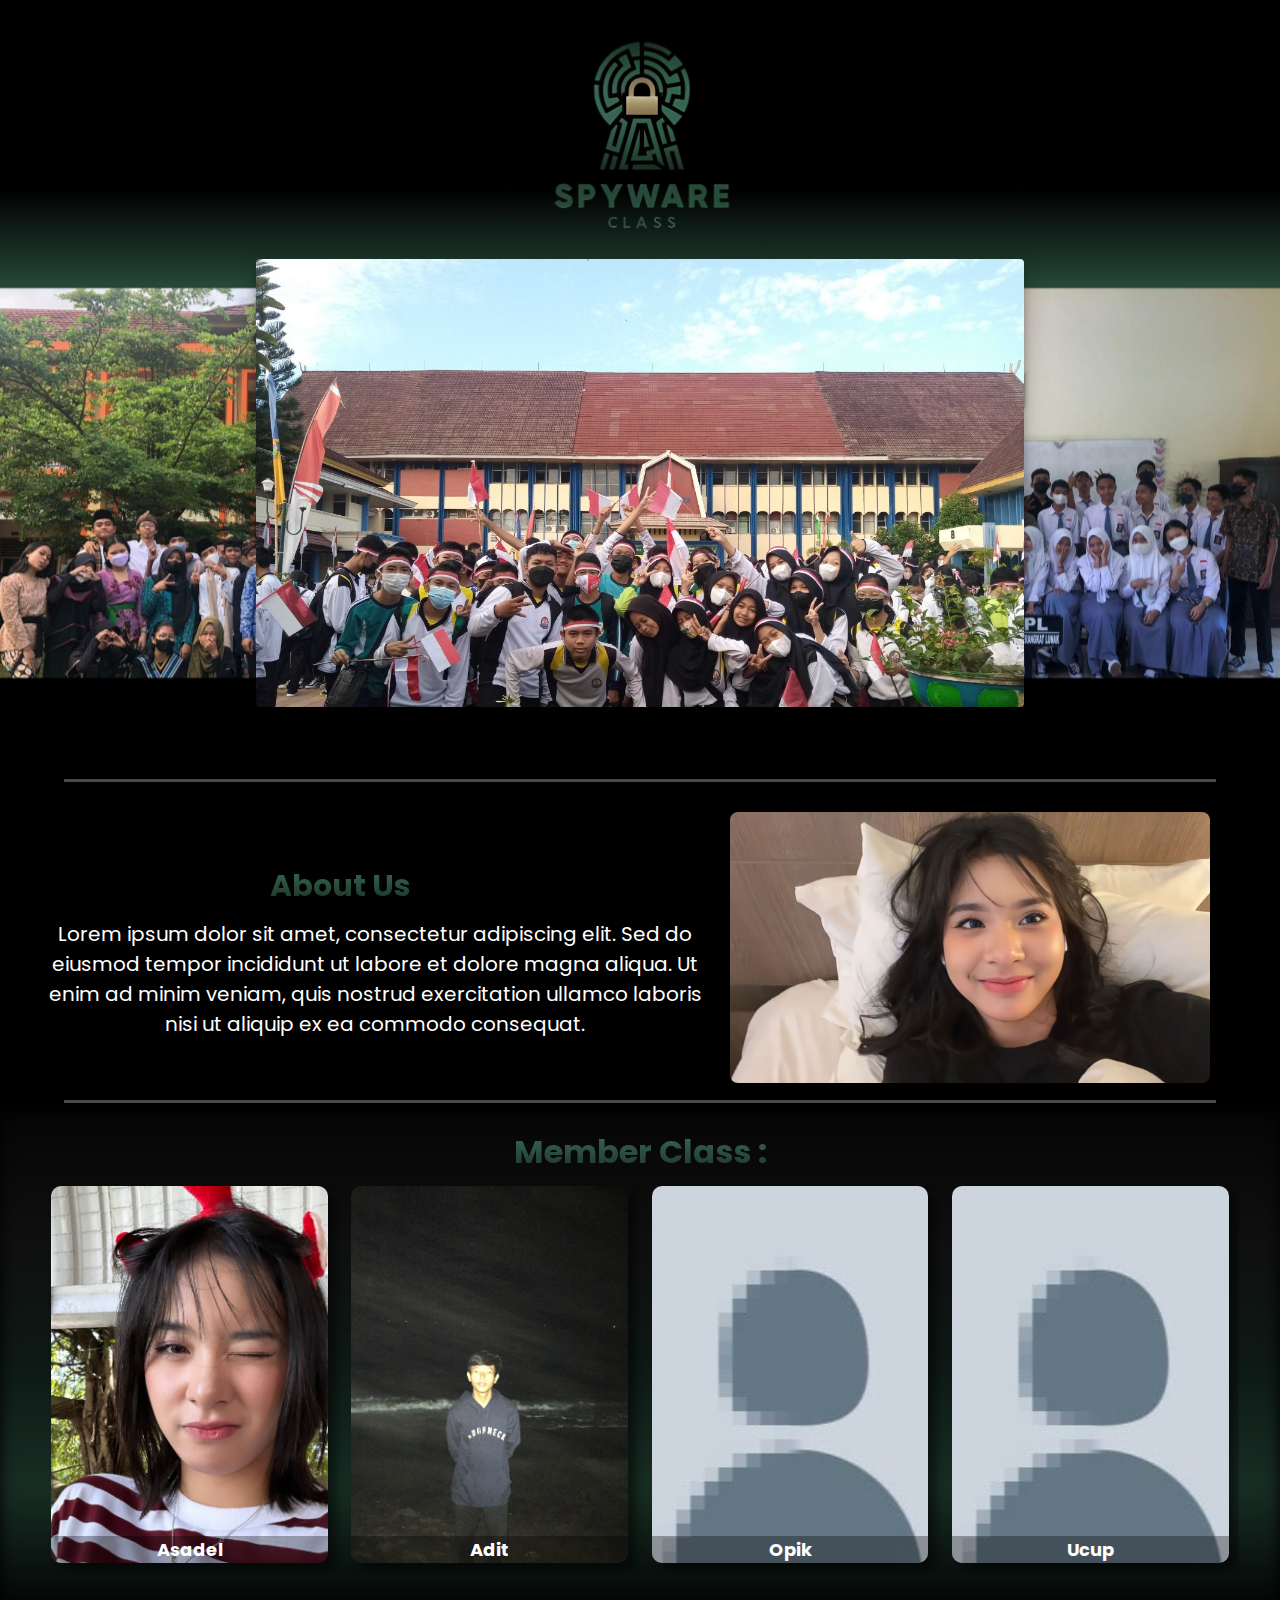
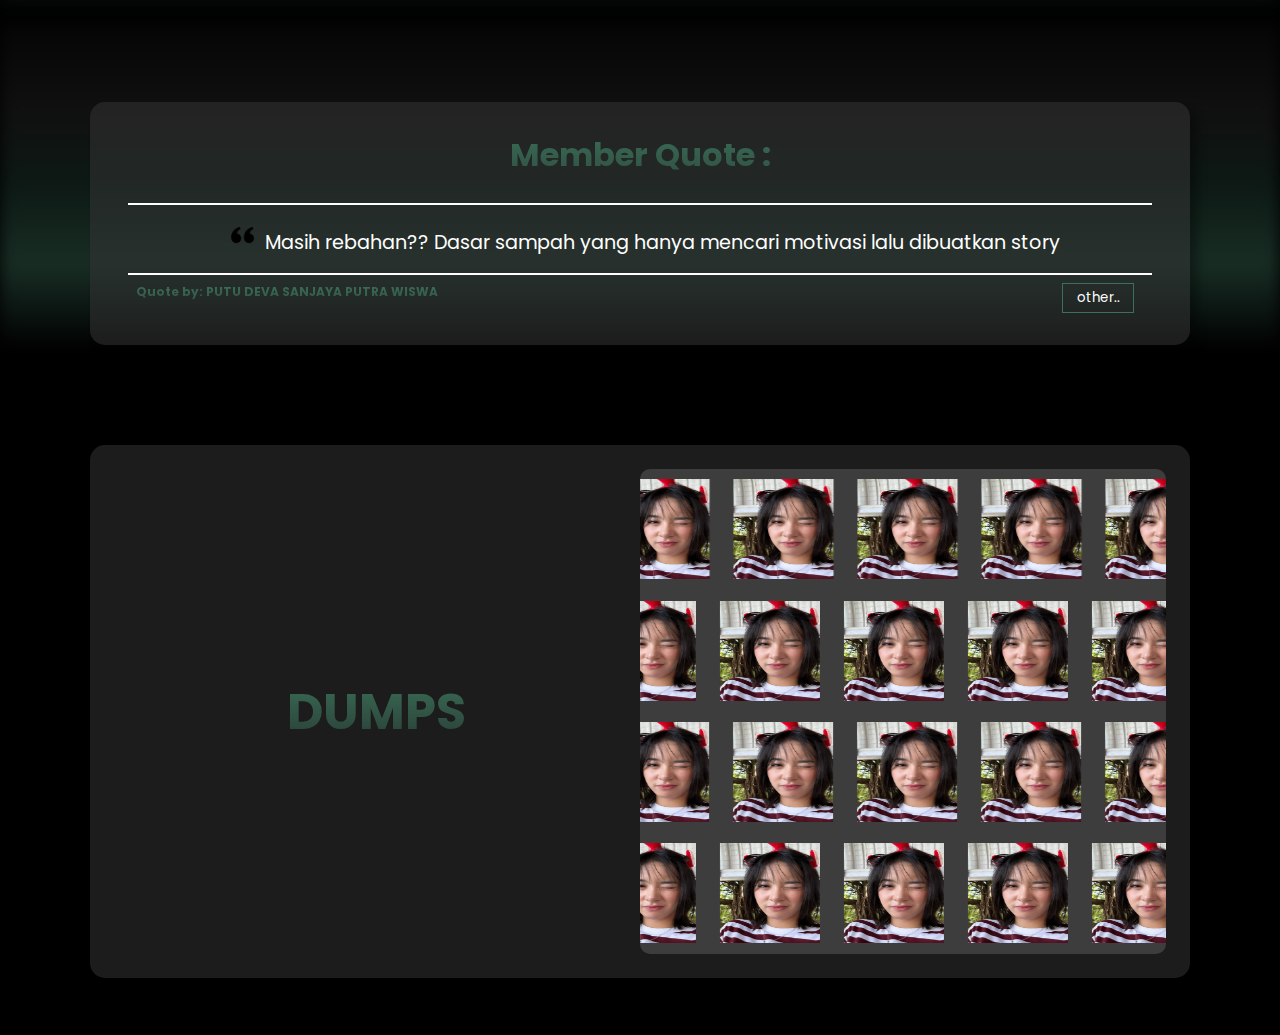
==== commit 5dad9ec9: "Merge branch 'master' of https://github.com/spywaresmeda/spywaresmeda.github.io" ====
--- a/index.html
+++ b/index.html
@@ -94,7 +94,6 @@
                     </div>
                 </div>
             </section>
-
 
             <!-- dumps section  -->
 
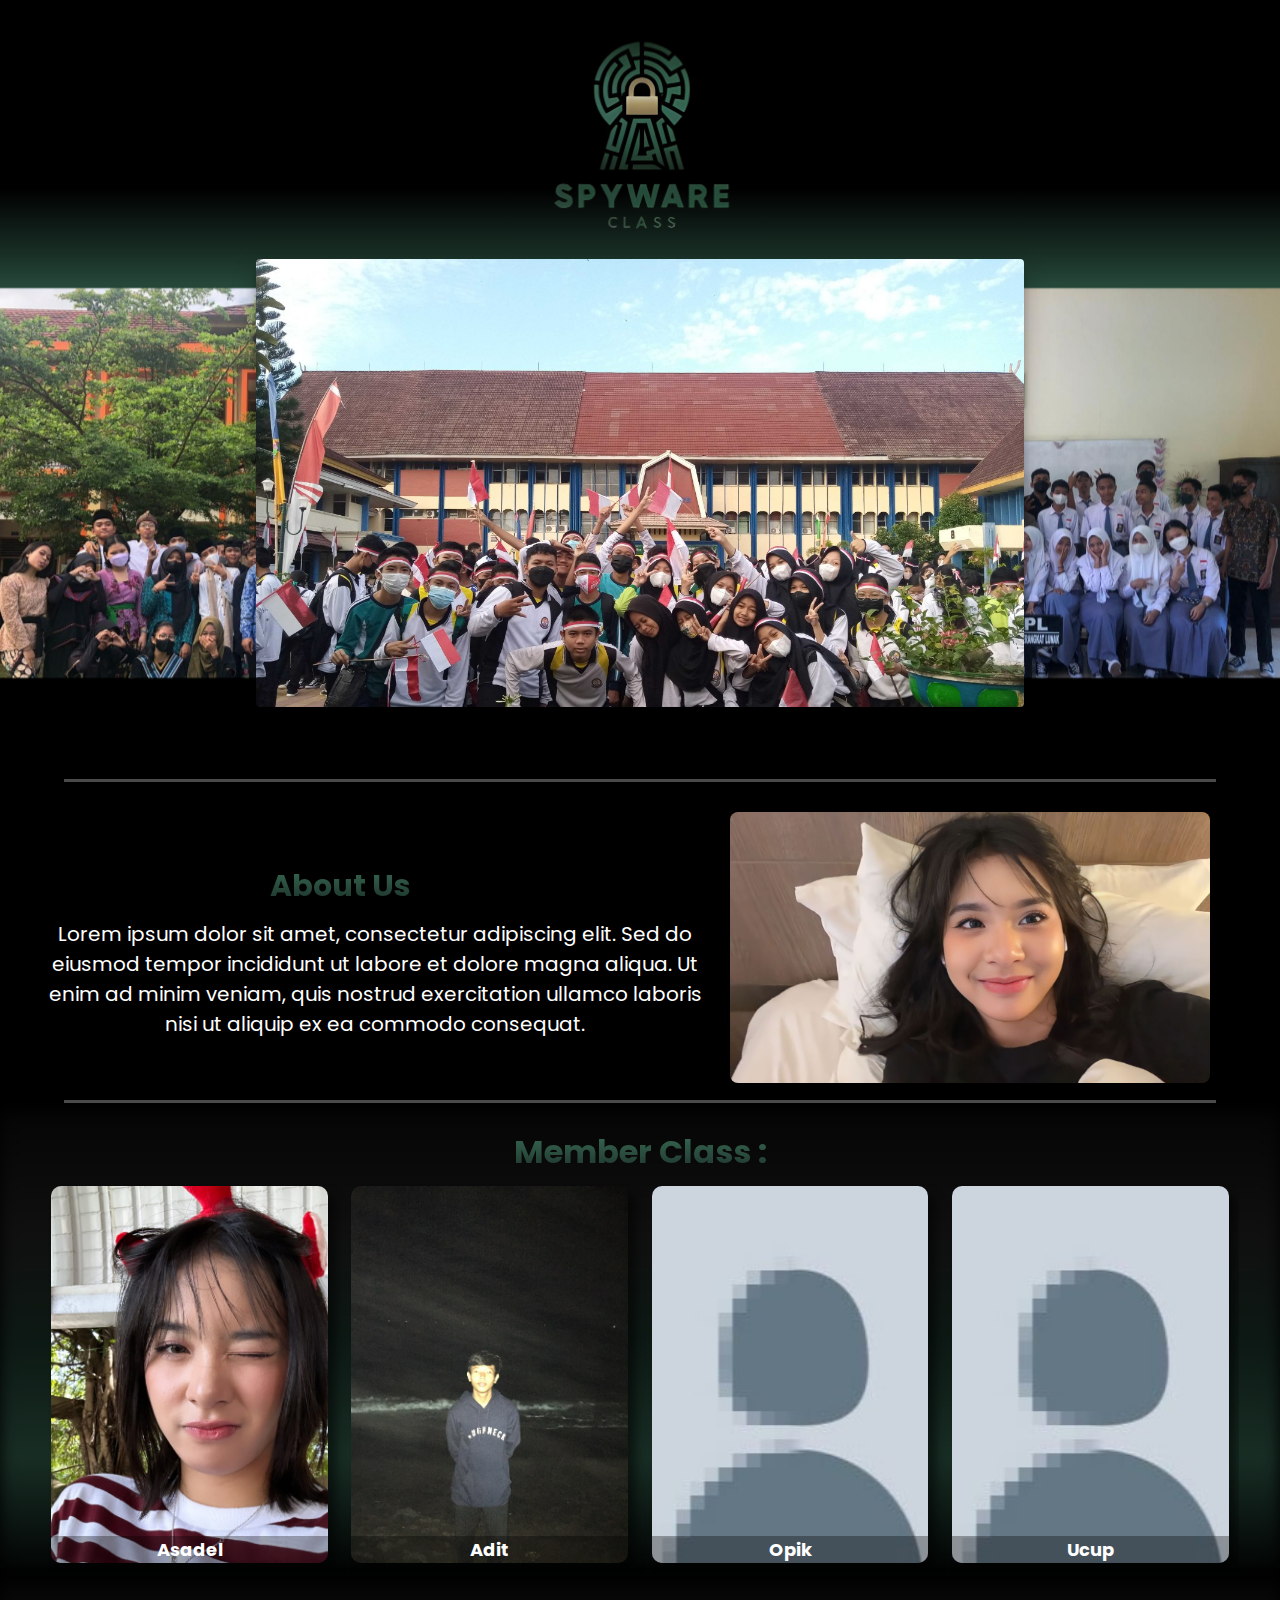
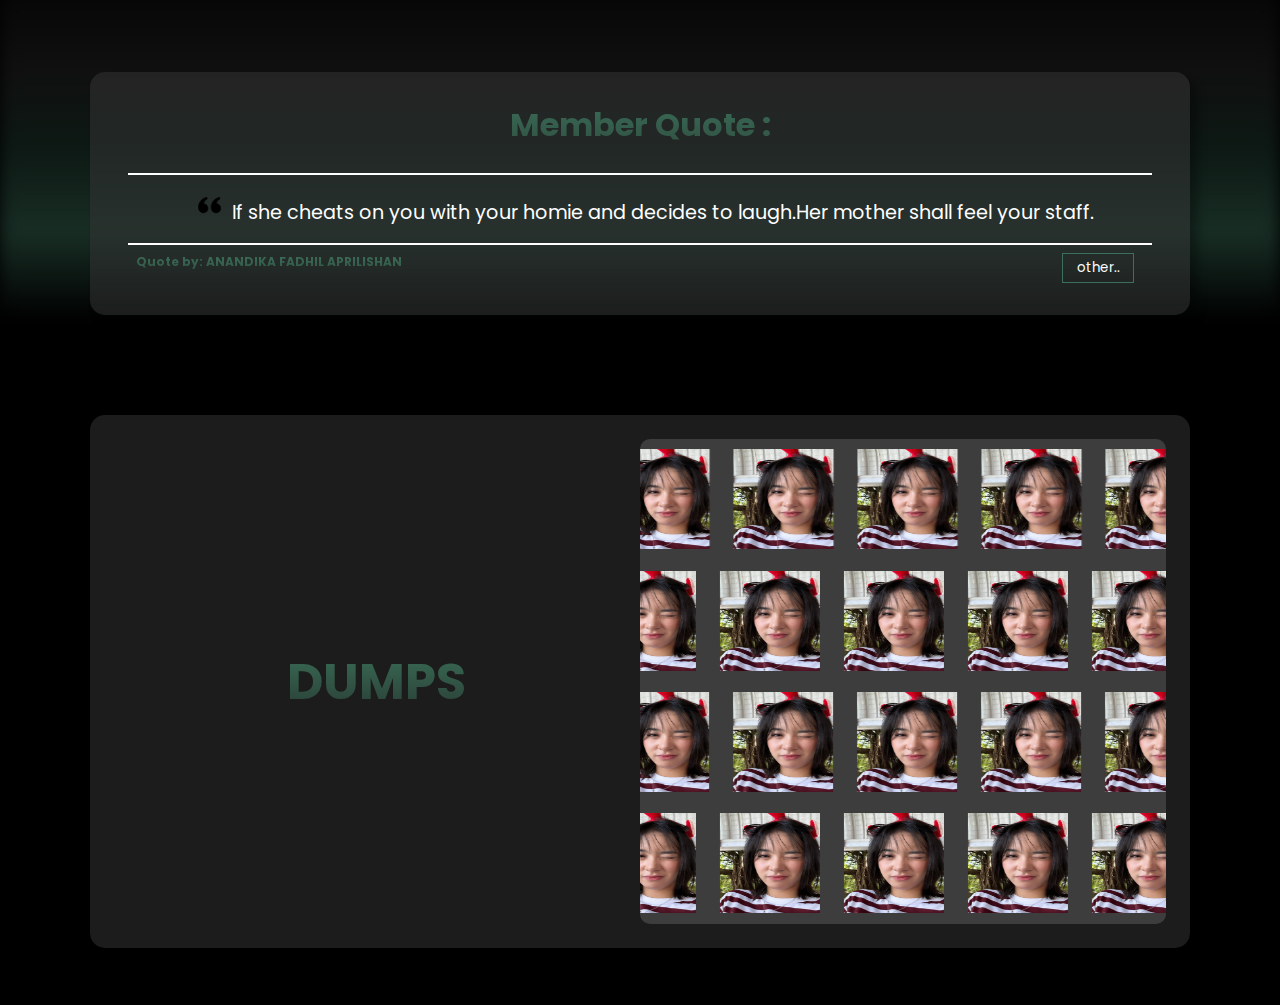
==== commit 7453dd1c: "Responsive Dumps" ====
--- a/index.html
+++ b/index.html
@@ -100,6 +100,7 @@
             <section class="dumps-section">
                 <div class="dumps-container">
 
+                    
                     <h1>DUMPS</h1>
 
                     <div class="all-marque">
--- a/style.css
+++ b/style.css
@@ -24,7 +24,7 @@
 }
 
 h3 {
-    font-size: clamp(16px, 1.4vmax, 22px);
+    font-size: clamp(14px, 1.4vmax, 22px);
     color    : #fcfcfc;
 }
 
@@ -286,6 +286,7 @@
     flex-direction: column;
     align-items   : center;
     padding       : 1em 4vmax 2.5em;
+    padding-bottom: 0;
     margin        : 1vh 0;
     position      : relative;
 }
@@ -427,7 +428,7 @@
 
 /* quote */
 .quote {
-    padding-top: 80px;
+    padding-top: 10vh;
     position   : relative;
 }
 
@@ -492,58 +493,59 @@
 }
 
 .scrolling-row {
-    display  : flex;
+    display     : flex;
     /* animation: scrollRight 10s linear infinite; */
 }
+
 .scrolling-row.kiri {
-    display  : flex;
+    display       : flex;
     flex-direction: row-reverse;
-    /* animation: scrollLeft 10s linear infinite; */
-}
-
-.marquee-container{
-    width: 100%;
+    /* animation  : scrollLeft 10s linear infinite; */
+}
+
+.marquee-container {
+    width           : 100%;
     background-color: #454444d5;
 }
 
 .image {
-    width : 100px;
-    height: 100px;
+    width  : 100px;
+    height : 100px;
     padding: 10px;
 }
 
 .image:hover {
-    background-color:rgba(255, 255, 255, 0.3);
+    background-color: rgba(255, 255, 255, 0.3);
 }
 
 .dumps-container {
-    display         : flex;
-    justify-content: space-between;
-    padding         : 1.5em 1.5em;
+    display            : flex;
+    justify-content    : space-between;
+    padding            : 1.5em 1.5em;
     /* width           : auto; */
     /* height          : auto; */
-    background-color: #37373784;
-    border-radius   : 15px;
-    margin          : 0 7vmax;
-    
+    background-color   : #37373784;
+    border-radius      : 15px;
+    margin             : 0 7vmax;
+    flex-direction: row;
 }
 
 .dumps-container h1 {
     font-size: 50px;
-    margin: auto;
+    margin   : auto;
 }
 
 .all-marque {
-    width: 50%;
-    height: 485px;
-    display: flex;
+    width         : 50%;
+    height        : 485px;
+    display       : flex;
     flex-direction: column;
-    border-radius: 10px;
-    overflow: hidden;
+    border-radius : 10px;
+    overflow      : hidden;
 }
 
 .all-marque:hover {
-    box-shadow      : 0 0 30px rgba(250, 255, 250, 0.225);
+    box-shadow: 0 0 30px rgba(250, 255, 250, 0.225);
 }
 
 .all-marque marquee {
@@ -620,4 +622,13 @@
     .quote img {
         width: 25px;
     }
+
+    /* dumps */
+    .dumps-container {
+        flex-direction: column;
+    }
+
+    .all-marque {
+        width: 100%;
+    }
 }